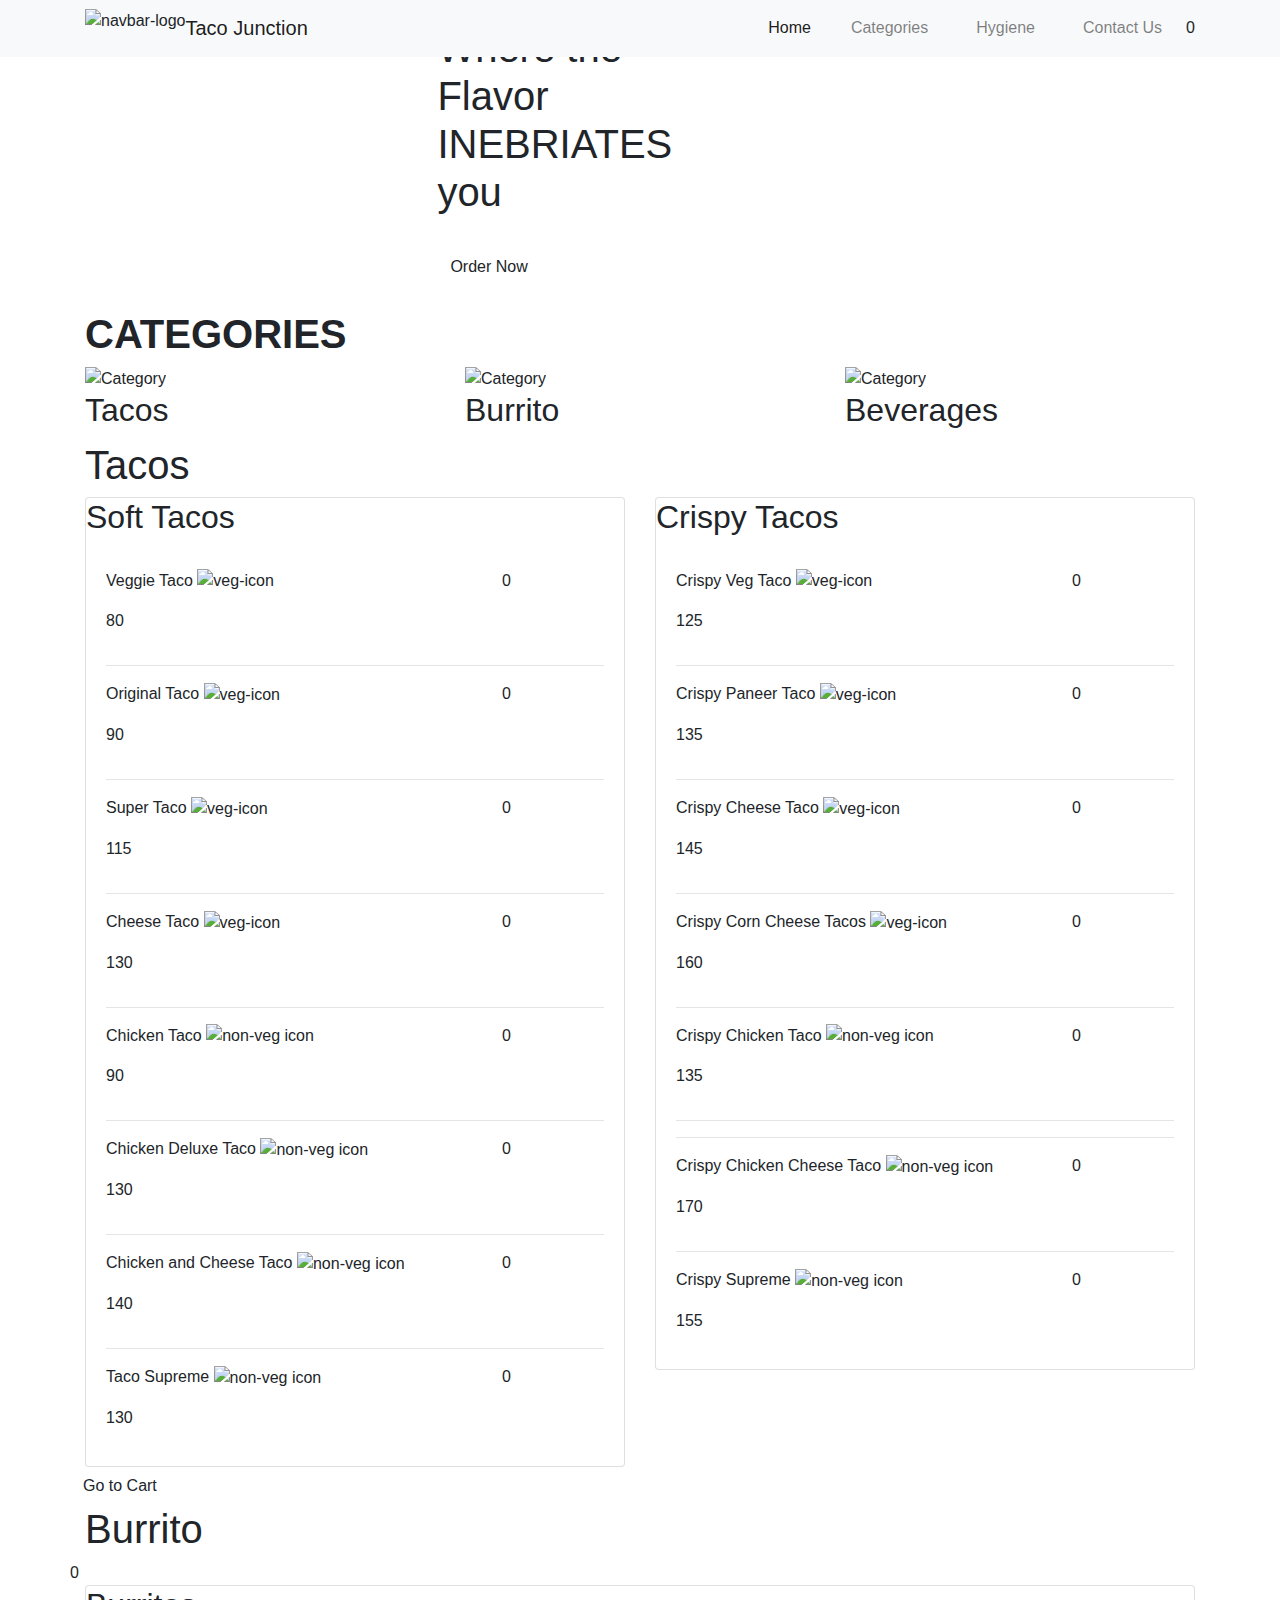
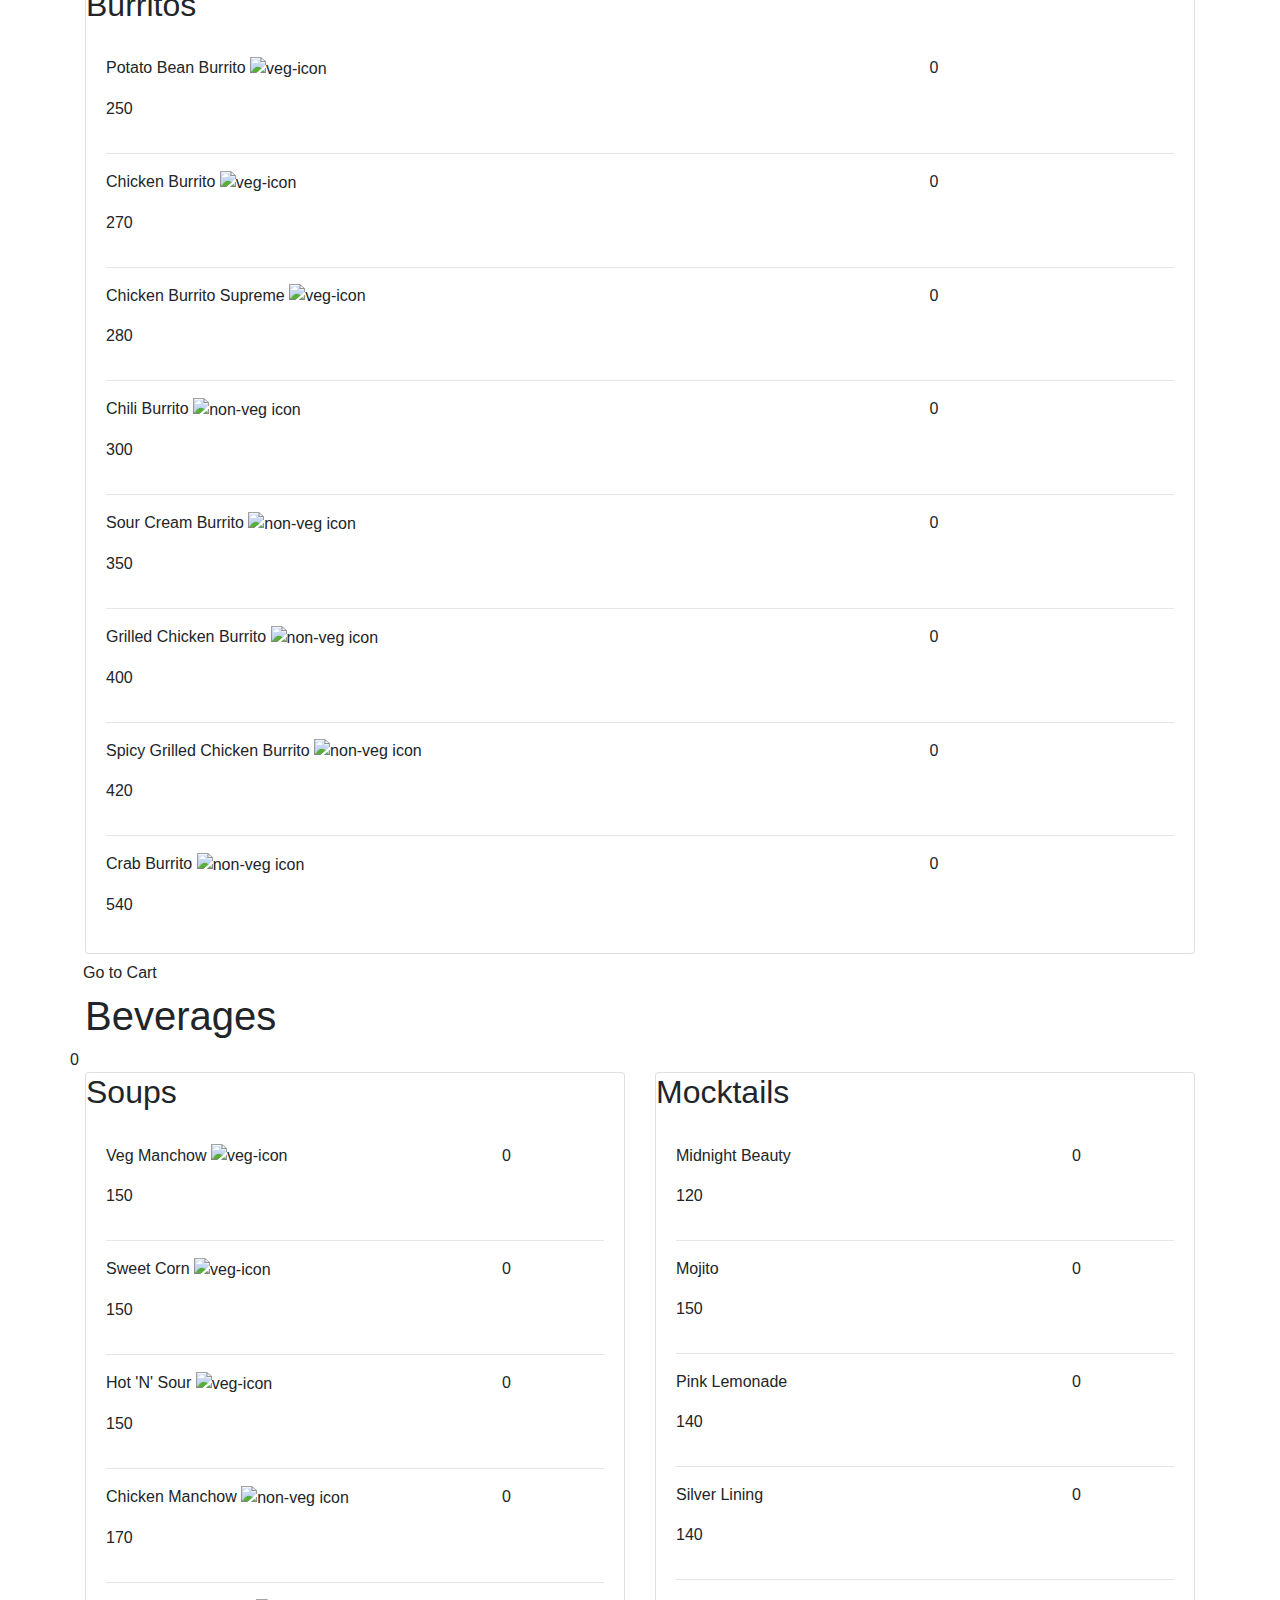
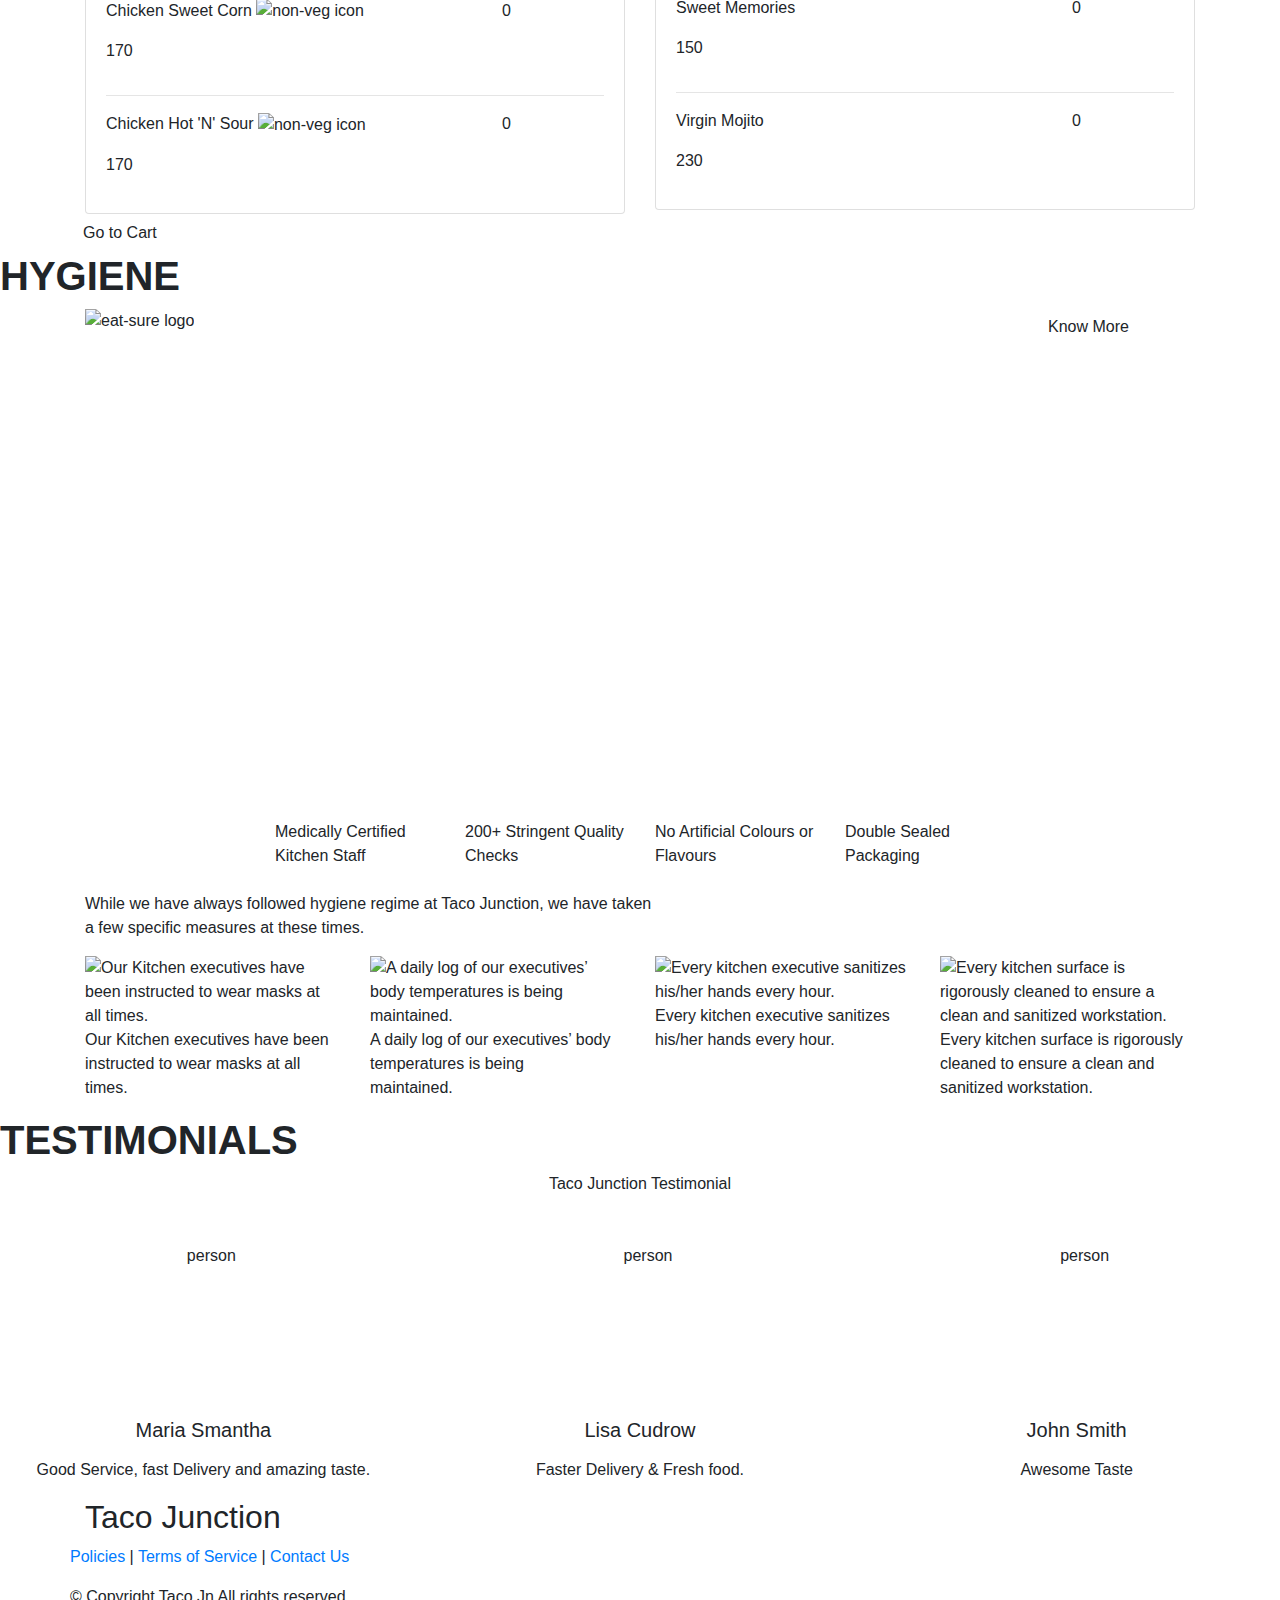
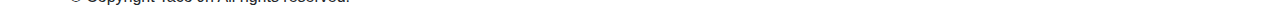
==== index.html @ 5ac5d57d "Update index.html" ====
<!DOCTYPE html>
<html lang="en" dir="ltr">
  <head>
    <title>Taco Junction</title>
    <link
      rel="shortcut icon"
      href="images/tacologo.png"
      type="image/x-icon"
    />

    <!-- META -->
    <meta charset="utf-8" />
    <meta
      name="viewport"
      content="width=device-width, initial-scale=1, shrink-to-fit=no"
    />
    <meta
      name="Momomia"
      content="Author: Rishika Garg, Illustrator: Font Awesome and Flat Icon, Category: Food Application, Open Source: Yes"
    />
    <meta name="description" content="Food Ordering Website. The 'MOMOMIA' has
    been practiced to override the prevalent problems in manual systems. This
    website is compatible to finalize and, in some cases, reduces the
    difficulties faced by this existing system.>
    <meta name="robots" content="all" />
    <meta name="googlebot" content="all" />

    <!-- GOOGLE FONTS -->
    <link
      href="https://fonts.googleapis.com/css2?family=Marck+Script&family=Ubuntu:wght@400;500;700&display=swap"
      rel="stylesheet"
    />

    <!-- CDN FONTS  -->
    <link href="https://fonts.cdnfonts.com/css/elinga" rel="stylesheet" />

    <!-- FONTAWESOME -->
    <link
      rel="stylesheet"
      href="https://cdnjs.cloudflare.com/ajax/libs/font-awesome/5.13.0/css/all.min.css"
      integrity="sha256-h20CPZ0QyXlBuAw7A+KluUYx/3pK+c7lYEpqLTlxjYQ="
      crossorigin="anonymous"
    />

    <!-- BOOTSTRAP -->
    <link
      rel="stylesheet"
      href="https://stackpath.bootstrapcdn.com/bootstrap/4.4.1/css/bootstrap.min.css"
      integrity="sha384-Vkoo8x4CGsO3+Hhxv8T/Q5PaXtkKtu6ug5TOeNV6gBiFeWPGFN9MuhOf23Q9Ifjh"
      crossorigin="anonymous"
    />

    <!-- CSS -->
    <link href="https://copyfonts.com/fonts/attari-salees.html" />
    <link rel="stylesheet" href="./styles.css" />
  </head>

  <body>
    <div id="loading">
      <img
        id="loading-image"
        src="https://user-images.githubusercontent.com/62802231/194802891-66d7c782-9765-419d-964b-b6bf6323b95a.gif"
        alt="Loading..."
      />
    </div>

    <nav class="navbar navbar-expand-lg navbar-light bg-light fixed-top">
      <div class="container">
        <!-- CODE FOR NAVIGATION BAR -->
        <ul class="px-0 mx-0">
          <img
            src="./images/MexinyanCat.gif"
            height="110px"
            width="120px"
            alt="navbar-logo"
          />
        </ul>
        <a class="navbar-brand" href="index.html">Taco Junction</a>
        <!--         <a style ="font-size :class="navbar-brand" href="#">MOMOMIA</a> -->
        <button
          class="navbar-toggler"
          type="button"
          data-toggle="collapse"
          data-target="#navbarSupportedContent"
          aria-controls="navbarSupportedContent"
          aria-expanded="false"
          aria-label="Toggle navigation"
        >
          <span class="navbar-toggler-icon"></span>
        </button>

        <div class="collapse navbar-collapse" id="navbarSupportedContent">
          <ul class="navbar-nav ml-auto">
            <li class="nav-item active">
              <a class="nav-link px-3" href="#"
                >Home <span class="sr-only">(current)</span></a
              >
            </li>
            <li class="nav-item">
              <a class="nav-link px-4" href="#categorySection">Categories</a>
            </li>
            <li class="nav-item">
              <a class="nav-link px-4" href="#healthySection">Hygiene</a>
            </li>
            <li class="nav-item">
              <a class="nav-link px-4" href="contactus.html">Contact Us</a>
            </li>
          </ul>
        </div>
        <span
          class="shoppingCart"
          data-toggle="modal"
          data-target="#exampleModal"
        >
          <i class="fas fa-shopping-cart"></i>
          <span class="shoppingCartAfter">0</span>
        </span>
      </div>
    </nav>

    <a id="scrollToTop" class="btn"><i class="fas fa-caret-up"></i></a>

    <div class="container home-container">
      <section id="homeSection" class="d-flex justify-content-center">
        <div class="row homeRow">
          <div class="col-lg-6 homeTxtCol">
            <h1 class="homeHeading">
              Where the Flavor <br />
              <span data-text="INEBRIATES">INEBRIATES</span>
              <br />
              you
            </h1>
            <br />
            <div class="homeBtnDiv">
              <a href="#categorySection" class="btn homeBtn">Order Now</a>
            </div>
          </div>
          <div class="col-lg-6 homeImgCol">
            <img class="homeImg" src="./images/taco.main.png" alt="momos" />
          </div>
        </div>
      </section>
    </div>

    <br />

    <section id="categorySection">
      <div class="container">
        <h1>
          <span><b>CATEGORIES</b></span>
        </h1>
        <div class="row gutters-40">
          <div class="col-lg-4 col-sm-4 col-4">
            <div class="product-box-layout4 momos">
              <div class="item-figure">
                <img
                  src="./images/taco.dish (1).jpg"
                  alt="Category"
                  width="100%"
                  height="100%"
                />
              </div>
              <div class="item-content">
                <h2 class="card-title">Tacos</h2>
              </div>
            </div>
          </div>

          <div class="col-lg-4 col-sm-4 col-4">
            <div class="product-box-layout4 chinese">
              <div class="item-figure">
                <img
                  src="./images/pexels-pixabay-461198.jpg"
                  alt="Category"
                  width="100%"
                  height="100%"
                />
              </div>
              <div class="item-content">
                <h2 class="card-title">Burrito</h2>
              </div>
            </div>
          </div>

          <div class="col-lg-4 col-sm-4 col-4">
            <div class="product-box-layout4 beverages">
              <div class="item-figure">
                <img
                  src="./images/beverages-updated.webp"
                  alt="Category"
                  width="100%"
                  height="100%"
                />
              </div>
              <div class="item-content">
                <h2 class="card-title">Beverages</h2>
              </div>
            </div>
          </div>
        </div>

        <!-- MENU STARTS HERE -->
        <div class="menuDiv">
          <!-- MODAL -->
          <div
            class="modal fade"
            id="exampleModal"
            tabindex="-1"
            role="dialog"
            aria-labelledby="exampleModalLabel"
            aria-hidden="true"
          >
            <div class="modal-dialog" role="document">
              <div class="modal-content">
                <div class="modal-header">
                  <h5 class="modal-title" id="exampleModalLabel">Cart</h5>
                  <button
                    type="button"
                    class="close"
                    data-dismiss="modal"
                    aria-label="Close"
                  >
                    <span aria-hidden="true">&times;</span>
                  </button>
                </div>
                <div class="modal-body">
                  <div class="container-fluid">
                    <div class="row paymentInfoRow">
                      <div class="col paymentInfo">
                        <span class="checkIcon"
                          ><i class="fas fa-check-circle"></i
                        ></span>
                        Select Menu
                      </div>
                      <div class="col paymentInfo">
                        <span class="checkIcon"
                          ><i class="fa-brands fa-whatsapp"></i
                        ></span>
                        Place order via Whatsapp
                      </div>
                      <div class="col paymentInfo">
                        <span class="checkIcon"
                          ><i class="fa-brands fa-google-pay"></i>
                        </span>
                        Pay using Google Pay.
                      </div>
                    </div>

                    <hr class="cartHr" />

                    <div class="cartContentDiv">
                      <h1>Your Cart is Empty</h1>
                    </div>

                    <div class="userInfoDiv">
                      <div class="mb-3 px-2">
                        <label for="address">Address *</label> <br />
                        <textarea
                          type="text"
                          class="form-control"
                          id="address"
                        ></textarea>
                      </div>
                      <div class="mb-3 px-2">
                        <label for="note">Note (optional)</label> <br />
                        <textarea
                          type="text"
                          class="form-control"
                          id="note"
                        ></textarea>
                      </div>
                    </div>
                  </div>
                </div>
                <div class="modal-footer">
                  <div class="totalAmountDiv"></div>
                  <button
                    type="button"
                    class="btn btn-secondary"
                    onclick="location.reload()"
                  >
                    Clear Cart
                  </button>
                  <a class="btn btn-primary" onclick="openWhatsapp()">
                    Order Now
                  </a>
                </div>
              </div>
            </div>
          </div>

          <div id="momos">
            <div class="row menuHeading">
              <div class="col-12">
                <h1>Tacos</h1>
              </div>
            </div>
            <div class="row">
              <div class="col-sm-6 col-12">
                <div class="card">
                  <h2 class="card-title"> Soft Tacos</h2>
                  <div class="card-body">
                    <div class="row foodItem">
                      <div class="col-9 foodItemName">
                        <p>
                          Veggie Taco
                          <span>
                            <img
                              class="vegIcon"
                              src="./images/veg.webp"
                              alt="veg-icon"
                            />
                          </span>
                        </p>
                        <p class="text-muted-small">
                          <i class="fas fa-rupee-sign"></i>80
                        </p>
                      </div>
                      <div class="col-3 addCol">
                        <span class="menuBtn minus"
                          ><i class="fas fa-minus"></i
                        ></span>
                        <span class="quantity">0</span>
                        <span class="menuBtn plus"
                          ><i class="fas fa-plus"></i
                        ></span>
                      </div>
                    </div>
                    <hr class="foodItemHr" />

                    <div class="row foodItem">
                      <div class="col-9 foodItemName">
                        <p>
                          Original Taco
                          <span>
                            <img
                              class="vegIcon"
                              src="./images/veg.webp"
                              alt="veg-icon"
                            />
                          </span>
                        </p>
                        <p class="text-muted-small">
                          <i class="fas fa-rupee-sign"></i>90
                        </p>
                      </div>
                      <div class="col-3 addCol">
                        <span class="menuBtn minus"
                          ><i class="fas fa-minus"></i
                        ></span>
                        <span class="quantity">0</span>
                        <span class="menuBtn plus"
                          ><i class="fas fa-plus"></i
                        ></span>
                      </div>
                    </div>
                    <hr class="foodItemHr" />

                    <div class="row foodItem">
                      <div class="col-9 foodItemName">
                        <p>
                          Super Taco
                          <span>
                            <img
                              class="vegIcon"
                              src="./images/veg.webp"
                              alt="veg-icon"
                            />
                          </span>
                        </p>
                        <p class="text-muted-small">
                          <i class="fas fa-rupee-sign"></i>115
                        </p>
                      </div>
                      <div class="col-3 addCol">
                        <span class="menuBtn minus"
                          ><i class="fas fa-minus"></i
                        ></span>
                        <span class="quantity">0</span>
                        <span class="menuBtn plus"
                          ><i class="fas fa-plus"></i
                        ></span>
                      </div>
                    </div>
                    <hr class="foodItemHr" />

                    <div class="row foodItem">
                      <div class="col-9 foodItemName">
                        <p>
                          Cheese Taco
                          <span>
                            <img
                              class="vegIcon"
                              src="./images/veg.webp"
                              alt="veg-icon"
                            />
                          </span>
                        </p>
                        <p class="text-muted-small">
                          <i class="fas fa-rupee-sign"></i>130
                        </p>
                      </div>
                      <div class="col-3 addCol">
                        <span class="menuBtn minus"
                          ><i class="fas fa-minus"></i
                        ></span>
                        <span class="quantity">0</span>
                        <span class="menuBtn plus"
                          ><i class="fas fa-plus"></i
                        ></span>
                      </div>
                    </div>
                    <hr class="foodItemHr" />

                    <div class="row foodItem">
                      <div class="col-9 foodItemName">
                        <p>
                          Chicken Taco
                          <span>
                            <img
                              class="nonVegIcon"
                              src="./images/non-veg.webp"
                              alt="non-veg icon"
                            />
                          </span>
                        </p>
                        <p class="text-muted-small">
                          <i class="fas fa-rupee-sign"></i>90
                        </p>
                      </div>
                      <div class="col-3 addCol">
                        <span class="menuBtn minus"
                          ><i class="fas fa-minus"></i
                        ></span>
                        <span class="quantity">0</span>
                        <span class="menuBtn plus"
                          ><i class="fas fa-plus"></i
                        ></span>
                      </div>
                    </div>
                    <hr class="foodItemHr" />

                    <div class="row foodItem">
                      <div class="col-9 foodItemName">
                        <p>
                          Chicken Deluxe Taco
                          <span>
                            <img
                              class="nonVegIcon"
                              src="./images/non-veg.webp"
                              alt="non-veg icon"
                            />
                          </span>
                        </p>
                        <p class="text-muted-small">
                          <i class="fas fa-rupee-sign"></i>130
                        </p>
                      </div>
                      <div class="col-3 addCol">
                        <span class="menuBtn minus"
                          ><i class="fas fa-minus"></i
                        ></span>
                        <span class="quantity">0</span>
                        <span class="menuBtn plus"
                          ><i class="fas fa-plus"></i
                        ></span>
                      </div>
                    </div>
                    <hr class="foodItemHr" />

                    <div class="row foodItem">
                      <div class="col-9 foodItemName">
                        <p>
                          Chicken and Cheese Taco
                          <span>
                            <img
                              class="nonVegIcon"
                              src="./images/non-veg.webp"
                              alt="non-veg icon"
                            />
                          </span>
                        </p>
                        <p class="text-muted-small">
                          <i class="fas fa-rupee-sign"></i>140
                        </p>
                      </div>
                      <div class="col-3 addCol">
                        <span class="menuBtn minus"
                          ><i class="fas fa-minus"></i
                        ></span>
                        <span class="quantity">0</span>
                        <span class="menuBtn plus"
                          ><i class="fas fa-plus"></i
                        ></span>
                      </div>
                    </div>
                    <hr class="foodItemHr" />

                    <div class="row foodItem">
                      <div class="col-9 foodItemName">
                        <p>
                          Taco Supreme
                          <span>
                            <img
                              class="nonVegIcon"
                              src="./images/non-veg.webp"
                              alt="non-veg icon"
                            />
                          </span>
                        </p>
                        <p class="text-muted-small">
                          <i class="fas fa-rupee-sign"></i>130
                        </p>
                      </div>
                      <div class="col-3 addCol">
                        <span class="menuBtn minus"
                          ><i class="fas fa-minus"></i
                        ></span>
                        <span class="quantity">0</span>
                        <span class="menuBtn plus"
                          ><i class="fas fa-plus"></i
                        ></span>
                      </div>
                    </div>
                  </div>
                </div>
              </div>

              <div class="col-sm-6 col-12">
                <div class="card">
                  <h2 class="card-title">Crispy Tacos </h2>
                  <div class="card-body">
                    <div class="row foodItem">
                      <div class="col-9 foodItemName">
                        <p>
                          Crispy Veg Taco
                          <span>
                            <img
                              class="vegIcon"
                              src="./images/veg.webp"
                              alt="veg-icon"
                            />
                          </span>
                        </p>
                        <p class="text-muted-small">
                          <i class="fas fa-rupee-sign"></i>125
                        </p>
                      </div>
                      <div class="col-3 addCol">
                        <span class="menuBtn minus"
                          ><i class="fas fa-minus"></i
                        ></span>
                        <span class="quantity">0</span>
                        <span class="menuBtn plus"
                          ><i class="fas fa-plus"></i
                        ></span>
                      </div>
                    </div>
                    <hr class="foodItemHr" />

                    <div class="row foodItem">
                      <div class="col-9 foodItemName">
                        <p>
                          Crispy Paneer Taco 
                          <span>
                            <img
                              class="vegIcon"
                              src="./images/veg.webp"
                              alt="veg-icon"
                            />
                          </span>
                        </p>
                        <p class="text-muted-small">
                          <i class="fas fa-rupee-sign"></i>135
                        </p>
                      </div>
                      <div class="col-3 addCol">
                        <span class="menuBtn minus"
                          ><i class="fas fa-minus"></i
                        ></span>
                        <span class="quantity">0</span>
                        <span class="menuBtn plus"
                          ><i class="fas fa-plus"></i
                        ></span>
                      </div>
                    </div>
                    <hr class="foodItemHr" />

                    <div class="row foodItem">
                      <div class="col-9 foodItemName">
                        <p>
                          Crispy Cheese Taco
                          <span>
                            <img
                              class="vegIcon"
                              src="./images/veg.webp"
                              alt="veg-icon"
                            />
                          </span>
                        </p>
                        <p class="text-muted-small">
                          <i class="fas fa-rupee-sign"></i>145
                        </p>
                      </div>
                      <div class="col-3 addCol">
                        <span class="menuBtn minus"
                          ><i class="fas fa-minus"></i
                        ></span>
                        <span class="quantity">0</span>
                        <span class="menuBtn plus"
                          ><i class="fas fa-plus"></i
                        ></span>
                      </div>
                    </div>
                    <hr class="foodItemHr" />

                    <div class="row foodItem">
                      <div class="col-9 foodItemName">
                        <p>
                         Crispy Corn Cheese Tacos
                          <span>
                            <img
                              class="vegIcon"
                              src="./images/veg.webp"
                              alt="veg-icon"
                            />
                          </span>
                        </p>
                        <p class="text-muted-small">
                          <i class="fas fa-rupee-sign"></i>160
                        </p>
                      </div>
                      <div class="col-3 addCol">
                        <span class="menuBtn minus"
                          ><i class="fas fa-minus"></i
                        ></span>
                        <span class="quantity">0</span>
                        <span class="menuBtn plus"
                          ><i class="fas fa-plus"></i
                        ></span>
                      </div>
                    </div>
                    <hr class="foodItemHr" />

                    <div class="row foodItem">
                      <div class="col-9 foodItemName">
                        <p>
                          Crispy Chicken Taco
                          <span>
                            <img
                              class="nonVegIcon"
                              src="./images/non-veg.webp"
                              alt="non-veg icon"
                            />
                          </span>
                        </p>
                        <p class="text-muted-small">
                          <i class="fas fa-rupee-sign"></i>135
                        </p>
                      </div>
                      <div class="col-3 addCol">
                        <span class="menuBtn minus"
                          ><i class="fas fa-minus"></i
                        ></span>
                        <span class="quantity">0</span>
                        <span class="menuBtn plus"
                          ><i class="fas fa-plus"></i
                        ></span>
                      </div>
                    </div>
                    <hr class="foodItemHr" />

                    <hr class="foodItemHr" />

                    <div class="row foodItem">
                      <div class="col-9 foodItemName">
                        <p>
                          Crispy Chicken Cheese Taco
                          <span>
                            <img
                              class="nonVegIcon"
                              src="./images/non-veg.webp"
                              alt="non-veg icon"
                            />
                          </span>
                        </p>
                        <p class="text-muted-small">
                          <i class="fas fa-rupee-sign"></i>170
                        </p>
                      </div>
                      <div class="col-3 addCol">
                        <span class="menuBtn minus"
                          ><i class="fas fa-minus"></i
                        ></span>
                        <span class="quantity">0</span>
                        <span class="menuBtn plus"
                          ><i class="fas fa-plus"></i
                        ></span>
                      </div>
                    </div>
                    <hr class="foodItemHr" />

                    <div class="row foodItem">
                      <div class="col-9 foodItemName">
                        <p>
                          Crispy Supreme
                          <span>
                            <img
                              class="nonVegIcon"
                              src="./images/non-veg.webp"
                              alt="non-veg icon"
                            />
                          </span>
                        </p>
                        <p class="text-muted-small">
                          <i class="fas fa-rupee-sign"></i>155
                        </p>
                      </div>
                      <div class="col-3 addCol">
                        <span class="menuBtn minus"
                          ><i class="fas fa-minus"></i
                        ></span>
                        <span class="quantity">0</span>
                        <span class="menuBtn plus"
                          ><i class="fas fa-plus"></i
                        ></span>
                      </div>
                    </div>
                  </div>
                </div>
              </div>

             
            </div>

            <div class="row checkOutRow">
              <button
                type="button"
                class="btn knowMoreBtn"
                data-toggle="modal"
                data-target="#exampleModal"
              >
                <i class="fas fa-shopping-cart"></i> Go to Cart
              </button>
            </div>
          </div>

          <div id="chinese">
            <div class="row menuHeading">
              <div class="col-12">
                <h1>Burrito</h1>
              </div>
              <!-- Button trigger modal -->
              <span
                class="shoppingCart"
                data-toggle="modal"
                data-target="#exampleModal"
              >
                <i class="fas fa-shopping-cart"></i>
                <span class="shoppingCartAfter">0</span>
              </span>
            </div>
            <div class="row">
              

              <div class=" col-sm-12 col-24">
                <div class="card">
                  <h2 class="card-title">Burritos</h2>
                  <div class="card-body">
                    <div class="row foodItem">
                      <div class="col-9 foodItemName">
                        <p>
                           Potato Bean Burrito<span>
                            <img
                              class="vegIcon"
                              src="./images/veg.webp"
                              alt="veg-icon"
                            />
                          </span>
                        </p>
                        <p class="text-muted-small">
                          <i class="fas fa-rupee-sign"></i>250
                        </p>
                      </div>
                      <div class="col-3 addCol">
                        <span class="menuBtn minus"
                          ><i class="fas fa-minus"></i
                        ></span>
                        <span class="quantity">0</span>
                        <span class="menuBtn plus"
                          ><i class="fas fa-plus"></i
                        ></span>
                      </div>
                    </div>
                    <hr class="foodItemHr" />

                    <div class="row foodItem">
                      <div class="col-9 foodItemName">
                        <p>
                          Chicken Burrito
                          <span>
                            <img
                              class="vegIcon"
                              src="./images/non-veg.webp"
                              alt="veg-icon"
                            />
                          </span>
                        </p>
                        <p class="text-muted-small">
                          <i class="fas fa-rupee-sign"></i>270
                        </p>
                      </div>
                      <div class="col-3 addCol">
                        <span class="menuBtn minus"
                          ><i class="fas fa-minus"></i
                        ></span>
                        <span class="quantity">0</span>
                        <span class="menuBtn plus"
                          ><i class="fas fa-plus"></i
                        ></span>
                      </div>
                    </div>
                    <hr class="foodItemHr" />

                    <div class="row foodItem">
                      <div class="col-9 foodItemName">
                        <p>
                          Chicken Burrito Supreme

                          <span>
                            <img
                              class="vegIcon"
                              src="./images/non-veg.webp"
                              alt="veg-icon"
                            />
                          </span>
                        </p>
                        <p class="text-muted-small">
                          <i class="fas fa-rupee-sign"></i>280
                        </p>
                      </div>
                      <div class="col-3 addCol">
                        <span class="menuBtn minus"
                          ><i class="fas fa-minus"></i
                        ></span>
                        <span class="quantity">0</span>
                        <span class="menuBtn plus"
                          ><i class="fas fa-plus"></i
                        ></span>
                      </div>
                    </div>
                    <hr class="foodItemHr" />

                    <div class="row foodItem">
                      <div class="col-9 foodItemName">
                        <p>
                          Chili Burrito
                          <span>
                            <img
                              class="nonVegIcon"
                              src="./images/veg.webp"
                              alt="non-veg icon"
                            />
                          </span>
                        </p>
                        <p class="text-muted-small">
                          <i class="fas fa-rupee-sign"></i>300
                        </p>
                      </div>
                      <div class="col-3 addCol">
                        <span class="menuBtn minus"
                          ><i class="fas fa-minus"></i
                        ></span>
                        <span class="quantity">0</span>
                        <span class="menuBtn plus"
                          ><i class="fas fa-plus"></i
                        ></span>
                      </div>
                    </div>
                    <hr class="foodItemHr" />

                    <div class="row foodItem">
                      <div class="col-9 foodItemName">
                        <p>
                          Sour Cream Burrito<span>
                            <img
                              class="nonVegIcon"
                              src="./images/veg.webp"
                              alt="non-veg icon"
                            />
                          </span>
                        </p>
                        <p class="text-muted-small">
                          <i class="fas fa-rupee-sign"></i>350
                        </p>
                      </div>
                      <div class="col-3 addCol">
                        <span class="menuBtn minus"
                          ><i class="fas fa-minus"></i
                        ></span>
                        <span class="quantity">0</span>
                        <span class="menuBtn plus"
                          ><i class="fas fa-plus"></i
                        ></span>
                      </div>
                    </div>
                    <hr class="foodItemHr" />
                    <div class="row foodItem">
                      <div class="col-9 foodItemName">
                        <p>
                          Grilled Chicken Burrito<span>
                            <img
                              class="nonVegIcon"
                              src="./images/non-veg.webp"
                              alt="non-veg icon"
                            />
                          </span>
                        </p>
                        <p class="text-muted-small">
                          <i class="fas fa-rupee-sign"></i>400
                        </p>
                      </div>
                      <div class="col-3 addCol">
                        <span class="menuBtn minus"
                          ><i class="fas fa-minus"></i
                        ></span>
                        <span class="quantity">0</span>
                        <span class="menuBtn plus"
                          ><i class="fas fa-plus"></i
                        ></span>
                      </div>
                    </div>
                    <hr class="foodItemHr" />

                    <div class="row foodItem">
                      <div class="col-9 foodItemName">
                        <p>
                          Spicy Grilled Chicken Burrito<span>
                            <img
                              class="nonVegIcon"
                              src="./images/non-veg.webp"
                              alt="non-veg icon"
                            />
                          </span>
                        </p>
                        <p class="text-muted-small">
                          <i class="fas fa-rupee-sign"></i>420
                        </p>
                      </div>
                      <div class="col-3 addCol">
                        <span class="menuBtn minus"
                          ><i class="fas fa-minus"></i
                        ></span>
                        <span class="quantity">0</span>
                        <span class="menuBtn plus"
                          ><i class="fas fa-plus"></i
                        ></span>
                      </div>
                    </div>
                    <hr class="foodItemHr" />

                    <div class="row foodItem">
                      <div class="col-9 foodItemName">
                        <p>
                          Crab Burrito<span>
                            <img
                              class="nonVegIcon"
                              src="./images/non-veg.webp"
                              alt="non-veg icon"
                            />
                          </span>
                        </p>
                        <p class="text-muted-small">
                          <i class="fas fa-rupee-sign"></i>540
                        </p>
                      </div>
                      <div class="col-3 addCol">
                        <span class="menuBtn minus"
                          ><i class="fas fa-minus"></i
                        ></span>
                        <span class="quantity">0</span>
                        <span class="menuBtn plus"
                          ><i class="fas fa-plus"></i
                        ></span>
                      </div>
                    </div>

                    <div class="row foodItem"></div>
                  </div>
                </div>
              </div>

              
            </div>

            <div class="row checkOutRow">
              <button
                type="button"
                class="btn knowMoreBtn"
                data-toggle="modal"
                data-target="#exampleModal"
              >
                <i class="fas fa-shopping-cart"></i> Go to Cart
              </button>
            </div>
          </div>

          <div id="beverages">
            <div class="row menuHeading">
              <div class="col-12">
                <h1>Beverages</h1>
              </div>
              <!-- Button trigger modal -->
              <span
                class="shoppingCart"
                data-toggle="modal"
                data-target="#exampleModal"
              >
                <i class="fas fa-shopping-cart"></i>
                <span class="shoppingCartAfter">0</span>
              </span>
            </div>
            <div class="row">
              <div class="col-sm-6 col-12">
                <div class="card">
                  <h2 class="card-title">Soups</h2>
                  <div class="card-body">
                    <div class="row foodItem">
                      <div class="col-9 foodItemName">
                        <p>
                          Veg Manchow
                          <span>
                            <img
                              class="vegIcon"
                              src="./images/veg.webp"
                              alt="veg-icon"
                            />
                          </span>
                        </p>
                        <p class="text-muted-small">
                          <i class="fas fa-rupee-sign"></i>150
                        </p>
                      </div>
                      <div class="col-3 addCol">
                        <span class="menuBtn minus"
                          ><i class="fas fa-minus"></i
                        ></span>
                        <span class="quantity">0</span>
                        <span class="menuBtn plus"
                          ><i class="fas fa-plus"></i
                        ></span>
                      </div>
                    </div>
                    <hr class="foodItemHr" />

                    <div class="row foodItem">
                      <div class="col-9 foodItemName">
                        <p>
                          Sweet Corn
                          <span>
                            <img
                              class="vegIcon"
                              src="./images/veg.webp"
                              alt="veg-icon"
                            />
                          </span>
                        </p>
                        <p class="text-muted-small">
                          <i class="fas fa-rupee-sign"></i>150
                        </p>
                      </div>
                      <div class="col-3 addCol">
                        <span class="menuBtn minus"
                          ><i class="fas fa-minus"></i
                        ></span>
                        <span class="quantity">0</span>
                        <span class="menuBtn plus"
                          ><i class="fas fa-plus"></i
                        ></span>
                      </div>
                    </div>
                    <hr class="foodItemHr" />

                    <div class="row foodItem">
                      <div class="col-9 foodItemName">
                        <p>
                          Hot 'N' Sour<span>
                            <img
                              class="vegIcon"
                              src="./images/veg.webp"
                              alt="veg-icon"
                            />
                          </span>
                        </p>
                        <p class="text-muted-small">
                          <i class="fas fa-rupee-sign"></i>150
                        </p>
                      </div>
                      <div class="col-3 addCol">
                        <span class="menuBtn minus"
                          ><i class="fas fa-minus"></i
                        ></span>
                        <span class="quantity">0</span>
                        <span class="menuBtn plus"
                          ><i class="fas fa-plus"></i
                        ></span>
                      </div>
                    </div>
                    <hr class="foodItemHr" />

                    <div class="row foodItem">
                      <div class="col-9 foodItemName">
                        <p>
                          Chicken Manchow
                          <span>
                            <img
                              class="nonVegIcon"
                              src="./images/non-veg.webp"
                              alt="non-veg icon"
                            />
                          </span>
                        </p>
                        <p class="text-muted-small">
                          <i class="fas fa-rupee-sign"></i>170
                        </p>
                      </div>
                      <div class="col-3 addCol">
                        <span class="menuBtn minus"
                          ><i class="fas fa-minus"></i
                        ></span>
                        <span class="quantity">0</span>
                        <span class="menuBtn plus"
                          ><i class="fas fa-plus"></i
                        ></span>
                      </div>
                    </div>
                    <hr class="foodItemHr" />

                    <div class="row foodItem">
                      <div class="col-9 foodItemName">
                        <p>
                          Chicken Sweet Corn
                          <span>
                            <img
                              class="nonVegIcon"
                              src="./images/non-veg.webp"
                              alt="non-veg icon"
                            />
                          </span>
                        </p>
                        <p class="text-muted-small">
                          <i class="fas fa-rupee-sign"></i>170
                        </p>
                      </div>
                      <div class="col-3 addCol">
                        <span class="menuBtn minus"
                          ><i class="fas fa-minus"></i
                        ></span>
                        <span class="quantity">0</span>
                        <span class="menuBtn plus"
                          ><i class="fas fa-plus"></i
                        ></span>
                      </div>
                    </div>
                    <hr class="foodItemHr" />

                    <div class="row foodItem">
                      <div class="col-9 foodItemName">
                        <p>
                          Chicken Hot 'N' Sour
                          <span>
                            <img
                              class="nonVegIcon"
                              src="./images/non-veg.webp"
                              alt="non-veg icon"
                            />
                          </span>
                        </p>
                        <p class="text-muted-small">
                          <i class="fas fa-rupee-sign"></i>170
                        </p>
                      </div>
                      <div class="col-3 addCol">
                        <span class="menuBtn minus"
                          ><i class="fas fa-minus"></i
                        ></span>
                        <span class="quantity">0</span>
                        <span class="menuBtn plus"
                          ><i class="fas fa-plus"></i
                        ></span>
                      </div>
                    </div>
                  </div>
                </div>
              </div>

              <div class="col-sm-6 col-12">
                <div class="card">
                  <h2 class="card-title">Mocktails</h2>
                  <div class="card-body">
                    <div class="row foodItem">
                      <div class="col-9 foodItemName">
                        <p>Midnight Beauty</p>
                        <p class="text-muted-small">
                          <i class="fas fa-rupee-sign"></i>120
                        </p>
                      </div>
                      <div class="col-3 addCol">
                        <span class="menuBtn minus"
                          ><i class="fas fa-minus"></i
                        ></span>
                        <span class="quantity">0</span>
                        <span class="menuBtn plus"
                          ><i class="fas fa-plus"></i
                        ></span>
                      </div>
                    </div>
                    <hr class="foodItemHr" />

                    <div class="row foodItem">
                      <div class="col-9 foodItemName">
                        <p>Mojito</p>
                        <p class="text-muted-small">
                          <i class="fas fa-rupee-sign"></i>150
                        </p>
                      </div>
                      <div class="col-3 addCol">
                        <span class="menuBtn minus"
                          ><i class="fas fa-minus"></i
                        ></span>
                        <span class="quantity">0</span>
                        <span class="menuBtn plus"
                          ><i class="fas fa-plus"></i
                        ></span>
                      </div>
                    </div>
                    <hr class="foodItemHr" />

                    <div class="row foodItem">
                      <div class="col-9 foodItemName">
                        <p>Pink Lemonade</p>
                        <p class="text-muted-small">
                          <i class="fas fa-rupee-sign"></i>140
                        </p>
                      </div>
                      <div class="col-3 addCol">
                        <span class="menuBtn minus"
                          ><i class="fas fa-minus"></i
                        ></span>
                        <span class="quantity">0</span>
                        <span class="menuBtn plus"
                          ><i class="fas fa-plus"></i
                        ></span>
                      </div>
                    </div>
                    <hr class="foodItemHr" />

                    <div class="row foodItem">
                      <div class="col-9 foodItemName">
                        <p>Silver Lining</p>
                        <p class="text-muted-small">
                          <i class="fas fa-rupee-sign"></i>140
                        </p>
                      </div>
                      <div class="col-3 addCol">
                        <span class="menuBtn minus"
                          ><i class="fas fa-minus"></i
                        ></span>
                        <span class="quantity">0</span>
                        <span class="menuBtn plus"
                          ><i class="fas fa-plus"></i
                        ></span>
                      </div>
                    </div>
                    <hr class="foodItemHr" />

                    <div class="row foodItem">
                      <div class="col-9 foodItemName">
                        <p>Sweet Memories</p>
                        <p class="text-muted-small">
                          <i class="fas fa-rupee-sign"></i>150
                        </p>
                      </div>
                      <div class="col-3 addCol">
                        <span class="menuBtn minus"
                          ><i class="fas fa-minus"></i
                        ></span>
                        <span class="quantity">0</span>
                        <span class="menuBtn plus"
                          ><i class="fas fa-plus"></i
                        ></span>
                      </div>
                    </div>
                    <hr class="foodItemHr" />
                    <div class="row foodItem">
                      <div class="col-9 foodItemName">
                        <p>Virgin Mojito</p>
                        <p class="text-muted-small">
                          <i class="fas fa-rupee-sign"></i>230
                        </p>
                      </div>
                      <div class="col-3 addCol">
                        <span class="menuBtn minus"
                          ><i class="fas fa-minus"></i
                        ></span>
                        <span class="quantity">0</span>
                        <span class="menuBtn plus"
                          ><i class="fas fa-plus"></i
                        ></span>
                      </div>
                    </div>
                  </div>
                </div>
              </div>
            </div>

            <div class="row checkOutRow">
              <button
                type="button"
                class="btn knowMoreBtn"
                data-toggle="modal"
                data-target="#exampleModal"
              >
                <i class="fas fa-shopping-cart"></i> Go to Cart
              </button>
            </div>
          </div>
        </div>
      </div>
    </section>

    <section id="healthySection">
      <h1 class="hygiene-title">
        <span><b>HYGIENE</b></span>
      </h1>
      <div class="eatSure container">
        <div class="row">
          <div class="col-sm-2 col-12">
            <img
              src="https://assets.faasos.io/ovenstory-react.in/production/eat-sure-mobile.png"
              alt="eat-sure logo"
            />
          </div>

          <div class="col-sm-2 col-6 borderLeft">
            <div class="icon-wrapper">
              <svg
                xmlns="http://www.w3.org/2000/svg"
                id="Capa_1"
                enable-background="new 0 0 515.556 515.556"
                height="512px"
                viewBox="0 0 515.556 515.556"
                width="512px"
              >
                <g>
                  <path
                    d="m0 274.226 176.549 176.886 339.007-338.672-48.67-47.997-290.337 290-128.553-128.552z"
                    data-original="#000000"
                    class="active-path"
                    data-old_color="#000000"
                    fill="#FFFFFF"
                  ></path>
                </g>
              </svg>
            </div>
            <div class="text">Medically Certified Kitchen Staff</div>
          </div>

          <div class="col-sm-2 col-6 borderLeft">
            <div class="icon-wrapper">
              <svg
                xmlns="http://www.w3.org/2000/svg"
                id="Capa_1"
                enable-background="new 0 0 515.556 515.556"
                height="512px"
                viewBox="0 0 515.556 515.556"
                width="512px"
              >
                <g>
                  <path
                    d="m0 274.226 176.549 176.886 339.007-338.672-48.67-47.997-290.337 290-128.553-128.552z"
                    data-original="#000000"
                    class="active-path"
                    data-old_color="#000000"
                    fill="#FFFFFF"
                  ></path>
                </g>
              </svg>
            </div>
            <div class="text">200+ Stringent Quality Checks</div>
          </div>

          <div class="col-sm-2 col-6 borderLeft">
            <div class="icon-wrapper">
              <svg
                xmlns="http://www.w3.org/2000/svg"
                id="Capa_1"
                enable-background="new 0 0 515.556 515.556"
                height="512px"
                viewBox="0 0 515.556 515.556"
                width="512px"
              >
                <g>
                  <path
                    d="m0 274.226 176.549 176.886 339.007-338.672-48.67-47.997-290.337 290-128.553-128.552z"
                    data-original="#000000"
                    class="active-path"
                    data-old_color="#000000"
                    fill="#FFFFFF"
                  ></path>
                </g>
              </svg>
            </div>
            <div class="text">No Artificial Colours or Flavours</div>
          </div>

          <div class="col-sm-2 col-6 borderLeft">
            <div class="icon-wrapper">
              <svg
                xmlns="http://www.w3.org/2000/svg"
                id="Capa_1"
                enable-background="new 0 0 515.556 515.556"
                height="512px"
                viewBox="0 0 515.556 515.556"
                width="512px"
              >
                <g>
                  <path
                    d="m0 274.226 176.549 176.886 339.007-338.672-48.67-47.997-290.337 290-128.553-128.552z"
                    data-original="#000000"
                    class="active-path"
                    data-old_color="#000000"
                    fill="#FFFFFF"
                  ></path>
                </g>
              </svg>
            </div>
            <div class="text">Double Sealed Packaging <br /><br /></div>
          </div>

          <div class="col-sm-2 col-12 borderLeft">
            <a
              href="https://eatsure.com/"
              target="_blank"
              class="btn knowMoreBtn"
              >Know More</a
            >
          </div>
        </div>
      </div>

      <div class="container safetyMeasuresDiv">
        <p class="safetyMeasuresPara">
          While we have always followed hygiene regime at Taco Junction, we have taken
          <br />
          a few specific measures at these times.
        </p>
        <div class="row safetyMeasures">
          <div class="col-sm-3 col-6">
            <img
              src="./svg/mask.svg"
              alt="Our Kitchen executives have been instructed to wear masks at all times."
            />
            <p>
              Our Kitchen executives have been instructed to wear masks at all
              times.
            </p>
          </div>

          <div class="col-sm-3 col-6">
            <img
              src="./svg/thermo.svg"
              alt="A daily log of our executives’ body temperatures is being maintained."
            />
            <p>
              A daily log of our executives’ body temperatures is being <br />
              maintained.
            </p>
          </div>

          <div class="col-sm-3 col-6">
            <img
              src="./svg/sanitizer.svg"
              alt="Every kitchen executive sanitizes his/her hands every hour."
            />
            <p>
              Every kitchen executive sanitizes his/her hands every hour.
              <br /><br />
            </p>
          </div>

          <div class="col-sm-3 col-6">
            <img
              src="./svg/clean.svg"
              alt="Every kitchen surface is rigorously cleaned to ensure a clean and sanitized workstation."
            />
            <p>
              Every kitchen surface is rigorously cleaned to ensure a clean and
              sanitized workstation.
            </p>
          </div>
        </div>
      </div>
    </section>

    <!-- TESTIMONIALS SECTION -->
    <section id="healthySection" class="testimonials">
      <h1 class="hygiene-title">
        <span><b>TESTIMONIALS</b></span>
      </h1>
      <div class="row d-flex justify-content-center">
        <div class="col-md-10 col-xl-8 text-center">
          <p class="mb-4 pb-2 mb-md-5 pb-md-0">Taco Junction Testimonial</p>
        </div>
      </div>

      <div class="row text-center">
        <div class="col-md-4 mb-5 mb-md-0">
          <div class="d-flex justify-content-center mb-4">
            <img
              src="https://mdbcdn.b-cdn.net/img/Photos/Avatars/img%20(1).webp"
              class="rounded-circle shadow-1-strong"
              width="150"
              height="150"
              alt="person"
            />
          </div>
          <h5 class="mb-3">Maria Smantha</h5>
          <p class="px-xl-3">
            <i class="fas fa-quote-left pe-2"></i>
            Good Service, fast Delivery and amazing taste.
          </p>
          <ul class="list-unstyled d-flex justify-content-center mb-0">
            <li>
              <i class="fas fa-star fa-sm text-warning"></i>
            </li>
            <li>
              <i class="fas fa-star fa-sm text-warning"></i>
            </li>
            <li>
              <i class="fas fa-star fa-sm text-warning"></i>
            </li>
            <li>
              <i class="fas fa-star fa-sm text-warning"></i>
            </li>
            <li>
              <i class="fas fa-star fa-sm text-warning"></i>
            </li>
          </ul>
        </div>
        <div class="col-md-4 mb-5 mb-md-0">
          <div class="d-flex justify-content-center mb-4">
            <img
              src="https://mdbcdn.b-cdn.net/img/Photos/Avatars/img%20(2).webp"
              class="rounded-circle shadow-1-strong"
              width="150"
              height="150"
              alt="person"
            />
          </div>
          <h5 class="mb-3">Lisa Cudrow</h5>
          <p class="px-xl-3">
            <i class="fas fa-quote-left pe-2"></i>Faster Delivery & Fresh food.
          </p>
          <ul class="list-unstyled d-flex justify-content-center mb-0">
            <li>
              <i class="fas fa-star fa-sm text-warning"></i>
            </li>
            <li>
              <i class="fas fa-star fa-sm text-warning"></i>
            </li>
            <li>
              <i class="fas fa-star fa-sm text-warning"></i>
            </li>
            <li>
              <i class="fas fa-star fa-sm text-warning"></i>
            </li>
            <li>
              <i class="fas fa-star-half-alt fa-sm text-warning"></i>
            </li>
          </ul>
        </div>
        <div class="col-md-4 mb-0">
          <div class="d-flex justify-content-center mb-4">
            <img
              src="https://mdbcdn.b-cdn.net/img/Photos/Avatars/img%20(9).webp"
              class="rounded-circle shadow-1-strong"
              width="150"
              height="150"
              alt="person"
            />
          </div>
          <h5 class="mb-3">John Smith</h5>
          <p class="px-xl-3">
            <i class="fas fa-quote-left pe-2"></i>Awesome Taste
          </p>
          <ul class="list-unstyled d-flex justify-content-center mb-0">
            <li>
              <i class="fas fa-star fa-sm text-warning"></i>
            </li>
            <li>
              <i class="fas fa-star fa-sm text-warning"></i>
            </li>
            <li>
              <i class="fas fa-star fa-sm text-warning"></i>
            </li>
            <li>
              <i class="fas fa-star fa-sm text-warning"></i>
            </li>
            <li>
              <i class="far fa-star fa-sm text-warning"></i>
            </li>
          </ul>
        </div>
      </div>
    </section>

    <!-- FOOTER STARTS HERE -->

    <footer id="footer">
      <div class="container">
        <div class="row">
          <div class="col-9 footerHeadingCol">
            <h2>Taco Junction</h2>
          </div>

          <div class="col-3 socialMedia">
            <a href="https://www.facebook.com/" class="socialMediaIcon">
              <span><i class="fab fa-facebook-f"></i></span
            ></a>
            <a href="https://www.twitter.com/" class="socialMediaIcon">
              <span><i class="fab fa-twitter"></i></span
            ></a>
            <a href="https://www.instagram.com/" class="socialMediaIcon">
              <span><i class="fab fa-instagram"></i></span
            ></a>
            <a
              href="https://www.linkedin.com/in/rishika-garg05/"
              target="_blank"
              class="socialMediaIcon"
            >
              <span><i class="fab fa-linkedin"></i></span
            ></a>
          </div>
        </div>

        <div class="row contactRow">
          <p>
            <a class="footer_clickable" href="./policy.html">Policies</a> |
            <a class="footer_clickable" href="./terms_of_service.html"
              >Terms of Service</a
            >
            |
            <!-- <a class="footer_clickable" href="tel:+919871198882">Contact Us</a> -->
            <a class="footer_clickable" href="./contactus.html">Contact Us</a>
          </p>
        </div>

        <div class="row copyrightRow">
          <p class="copyright">&copy; Copyright Taco Jn All rights reserved.</p>
        </div>
      </div>
    </footer>

    <!-- BOOTSTRAP JS -->
    <script
      src="https://code.jquery.com/jquery-3.4.1.slim.min.js"
      integrity="sha384-J6qa4849blE2+poT4WnyKhv5vZF5SrPo0iEjwBvKU7imGFAV0wwj1yYfoRSJoZ+n"
      crossorigin="anonymous"
    ></script>
    <script
      src="https://cdn.jsdelivr.net/npm/popper.js@1.16.0/dist/umd/popper.min.js"
      integrity="sha384-Q6E9RHvbIyZFJoft+2mJbHaEWldlvI9IOYy5n3zV9zzTtmI3UksdQRVvoxMfooAo"
      crossorigin="anonymous"
    ></script>
    <script
      src="https://stackpath.bootstrapcdn.com/bootstrap/4.4.1/js/bootstrap.min.js"
      integrity="sha384-wfSDF2E50Y2D1uUdj0O3uMBJnjuUD4Ih7YwaYd1iqfktj0Uod8GCExl3Og8ifwB6"
      crossorigin="anonymous"
    ></script>
    <!-- FONT AWESOME JS -->
    <script
      src="https://kit.fontawesome.com/9f6e489cf7.js"
      crossorigin="anonymous"
    ></script>
    <!-- JQUERY CDN -->
    <script src="https://ajax.googleapis.com/ajax/libs/jquery/3.4.1/jquery.min.js"></script>

    <!-- CUSTOM JS -->
    <script src="./index.js"></script>
  </body>

  <!-- BOOTSTRAP JS -->
  <script
    src="https://code.jquery.com/jquery-3.4.1.slim.min.js"
    integrity="sha384-J6qa4849blE2+poT4WnyKhv5vZF5SrPo0iEjwBvKU7imGFAV0wwj1yYfoRSJoZ+n"
    crossorigin="anonymous"
  ></script>
  <script
    src="https://cdn.jsdelivr.net/npm/popper.js@1.16.0/dist/umd/popper.min.js"
    integrity="sha384-Q6E9RHvbIyZFJoft+2mJbHaEWldlvI9IOYy5n3zV9zzTtmI3UksdQRVvoxMfooAo"
    crossorigin="anonymous"
  ></script>
  <script
    src="https://stackpath.bootstrapcdn.com/bootstrap/4.4.1/js/bootstrap.min.js"
    integrity="sha384-wfSDF2E50Y2D1uUdj0O3uMBJnjuUD4Ih7YwaYd1iqfktj0Uod8GCExl3Og8ifwB6"
    crossorigin="anonymous"
  ></script>

  <!-- JQUERY CDN -->
  <script src="https://ajax.googleapis.com/ajax/libs/jquery/3.4.1/jquery.min.js"></script>

  <!-- CUSTOM JS -->
  <script src="./index.js"></script>
  <script>
    $(window).on("load", function () {
      $("#loading").hide();
    });
  </script>
</html>
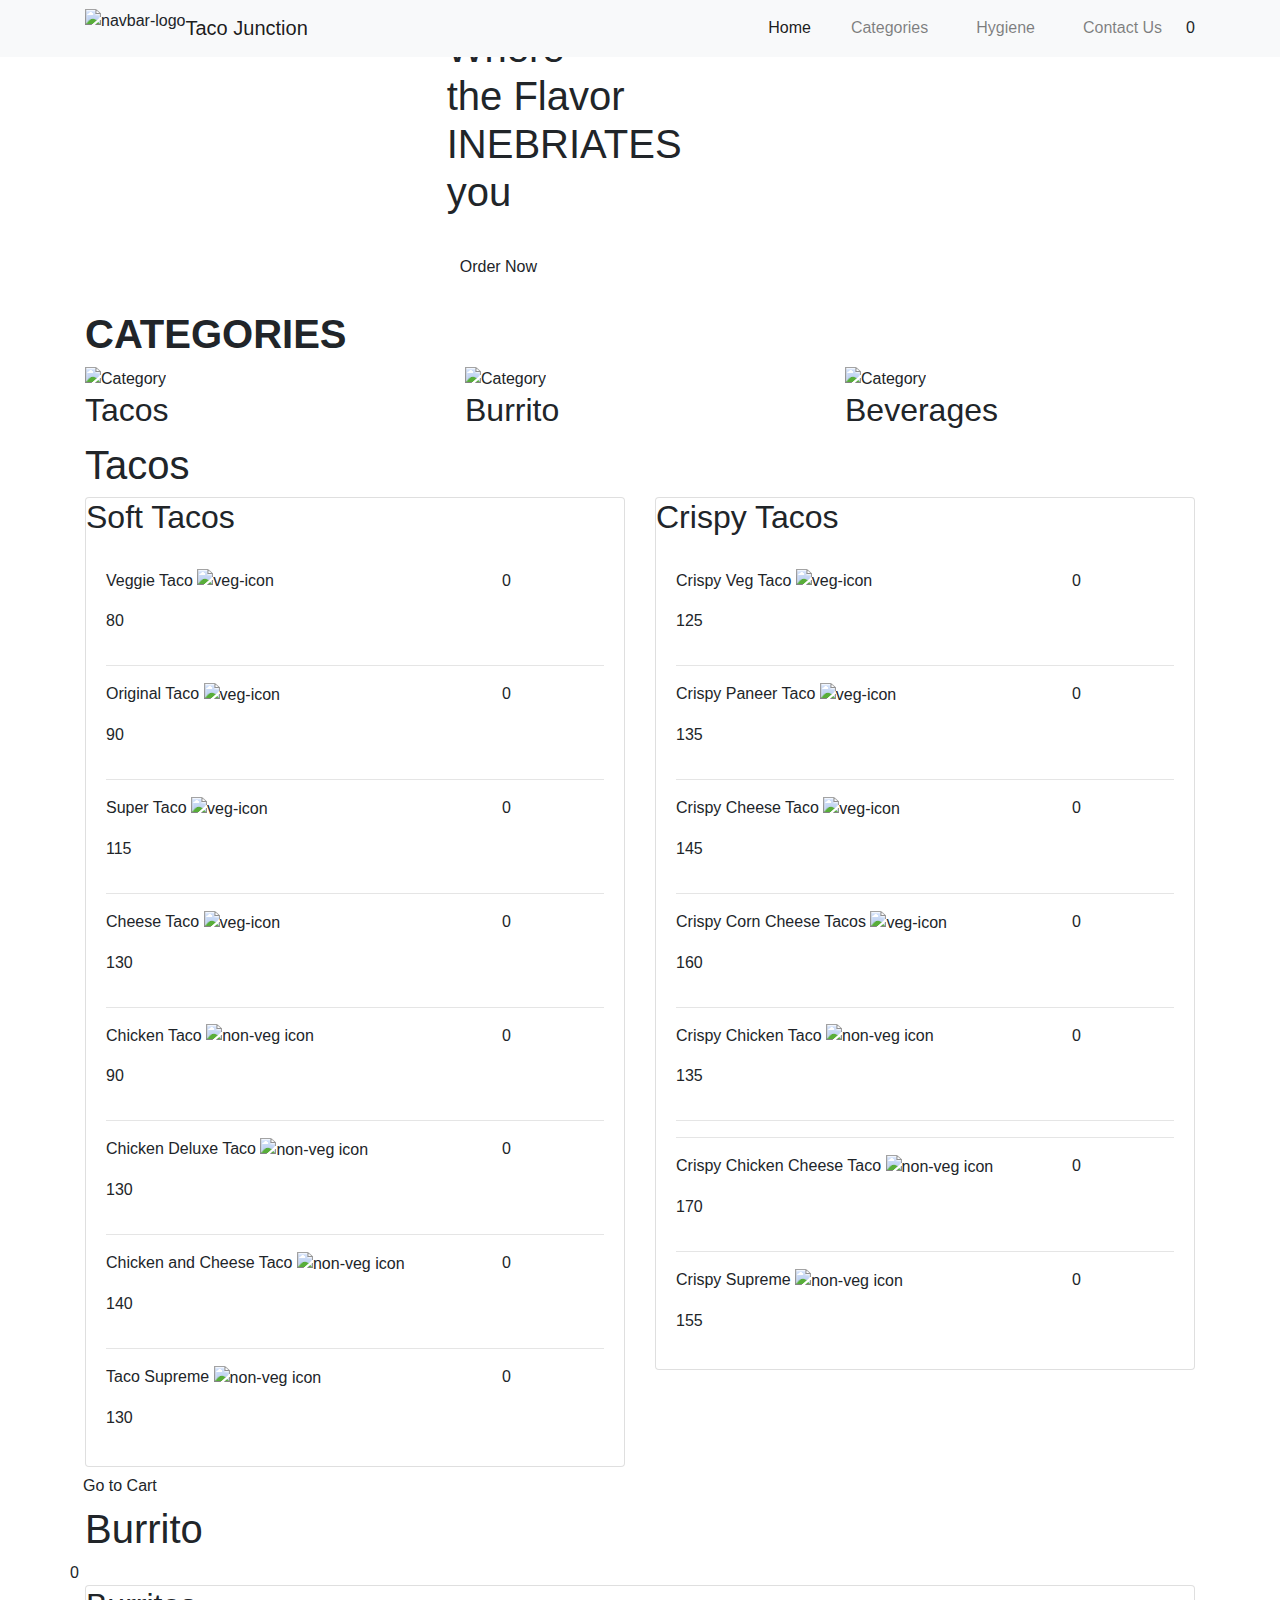
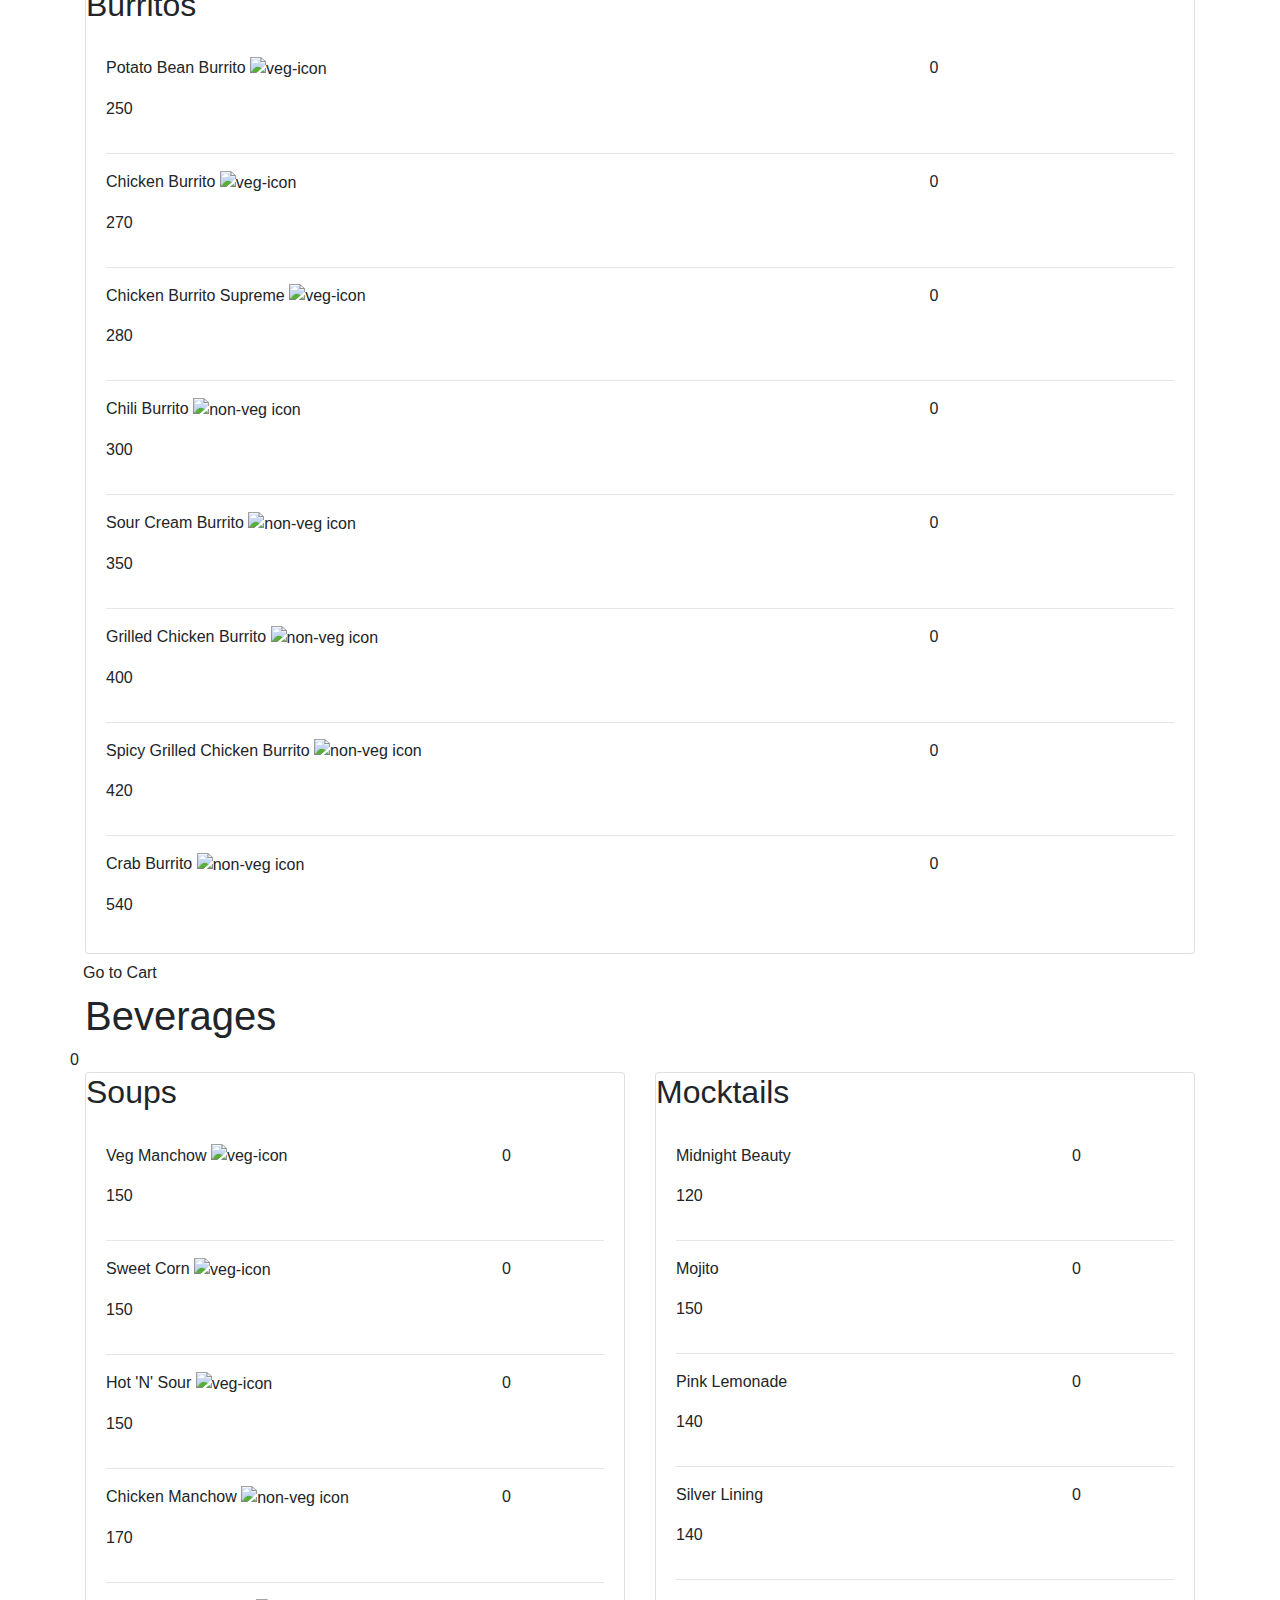
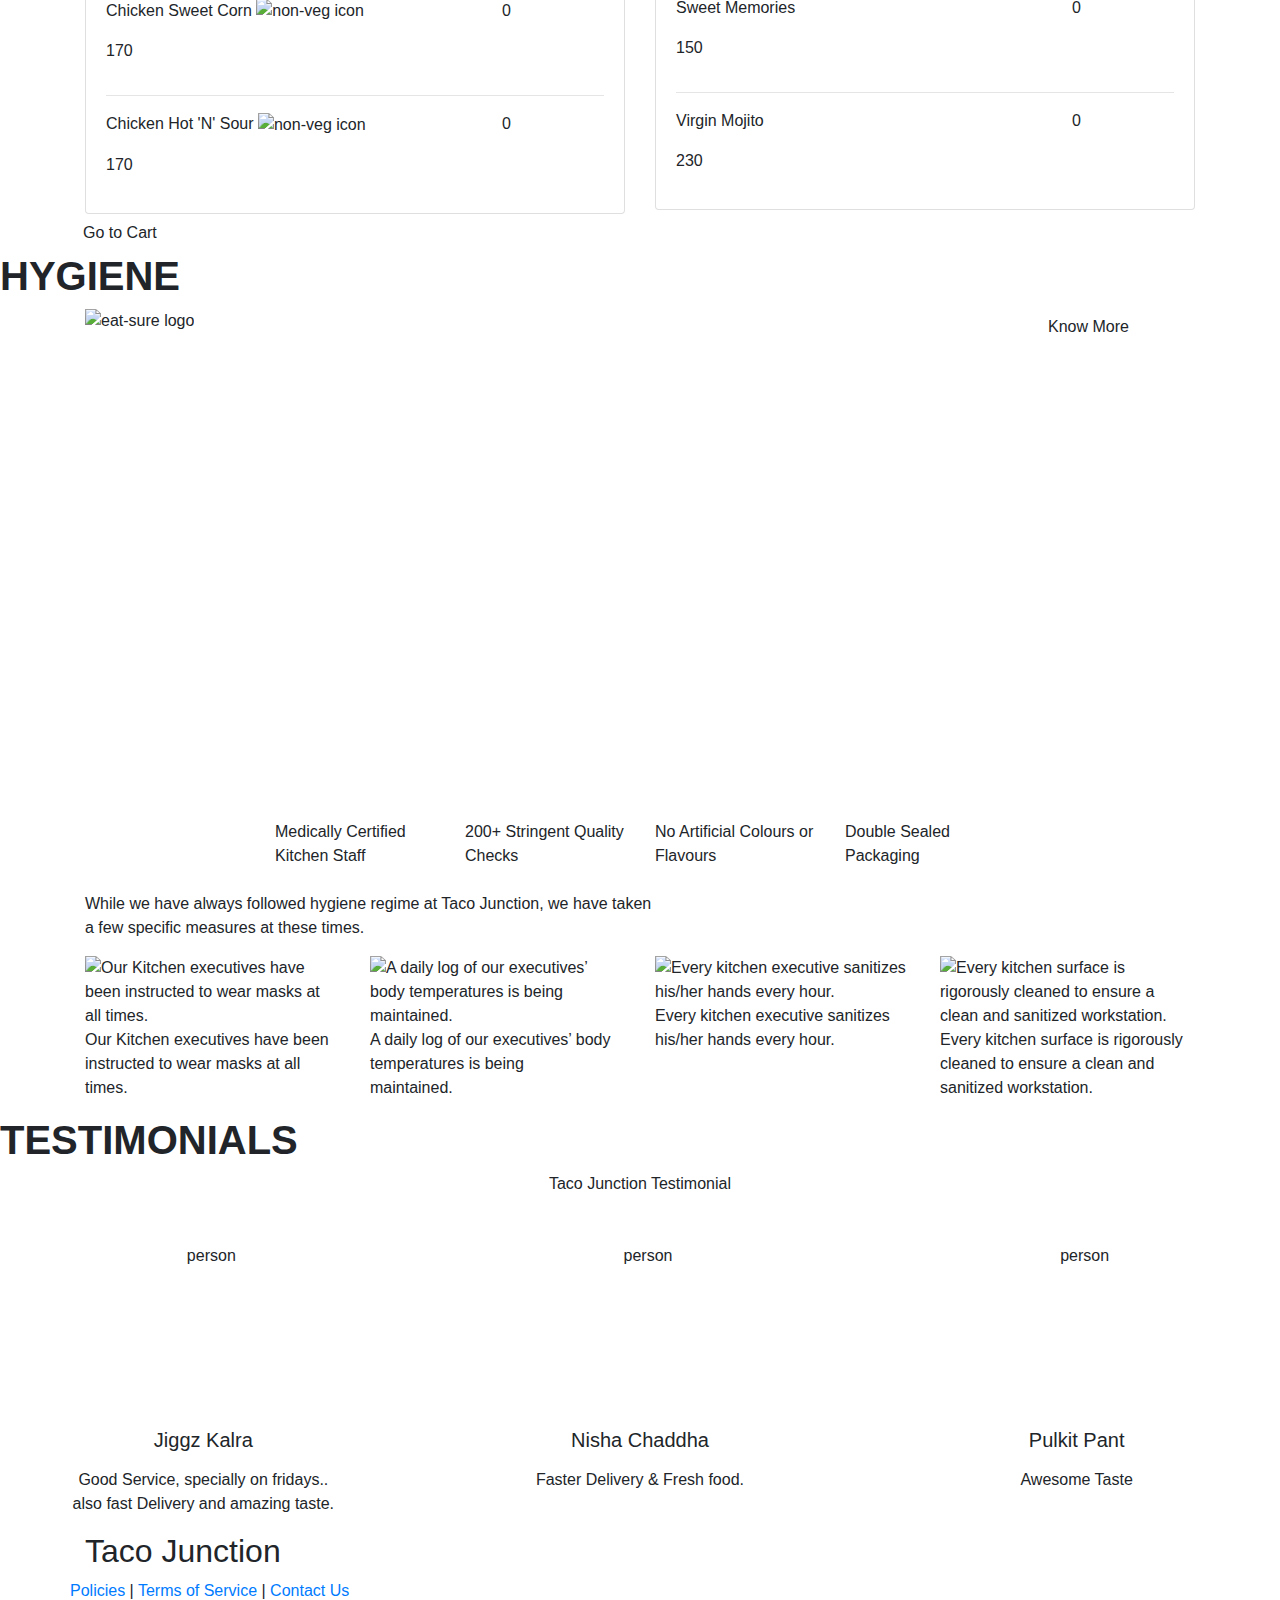
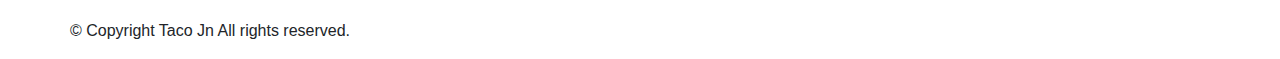
==== commit d7dcd2c5: "Update index.html" ====
--- a/index.html
+++ b/index.html
@@ -1,1720 +1,1720 @@
-<!DOCTYPE html>
-<html lang="en" dir="ltr">
-  <head>
-    <title>Taco Junction</title>
-    <link
-      rel="shortcut icon"
-      href="images/tacologo.png"
-      type="image/x-icon"
-    />
-
-    <!-- META -->
-    <meta charset="utf-8" />
-    <meta
-      name="viewport"
-      content="width=device-width, initial-scale=1, shrink-to-fit=no"
-    />
-    <meta
-      name="Momomia"
-      content="Author: Rishika Garg, Illustrator: Font Awesome and Flat Icon, Category: Food Application, Open Source: Yes"
-    />
-    <meta name="description" content="Food Ordering Website. The 'MOMOMIA' has
-    been practiced to override the prevalent problems in manual systems. This
-    website is compatible to finalize and, in some cases, reduces the
-    difficulties faced by this existing system.>
-    <meta name="robots" content="all" />
-    <meta name="googlebot" content="all" />
-
-    <!-- GOOGLE FONTS -->
-    <link
-      href="https://fonts.googleapis.com/css2?family=Marck+Script&family=Ubuntu:wght@400;500;700&display=swap"
-      rel="stylesheet"
-    />
-
-    <!-- CDN FONTS  -->
-    <link href="https://fonts.cdnfonts.com/css/elinga" rel="stylesheet" />
-
-    <!-- FONTAWESOME -->
-    <link
-      rel="stylesheet"
-      href="https://cdnjs.cloudflare.com/ajax/libs/font-awesome/5.13.0/css/all.min.css"
-      integrity="sha256-h20CPZ0QyXlBuAw7A+KluUYx/3pK+c7lYEpqLTlxjYQ="
-      crossorigin="anonymous"
-    />
-
-    <!-- BOOTSTRAP -->
-    <link
-      rel="stylesheet"
-      href="https://stackpath.bootstrapcdn.com/bootstrap/4.4.1/css/bootstrap.min.css"
-      integrity="sha384-Vkoo8x4CGsO3+Hhxv8T/Q5PaXtkKtu6ug5TOeNV6gBiFeWPGFN9MuhOf23Q9Ifjh"
-      crossorigin="anonymous"
-    />
-
-    <!-- CSS -->
-    <link href="https://copyfonts.com/fonts/attari-salees.html" />
-    <link rel="stylesheet" href="./styles.css" />
-  </head>
-
-  <body>
-    <div id="loading">
-      <img
-        id="loading-image"
-        src="https://user-images.githubusercontent.com/62802231/194802891-66d7c782-9765-419d-964b-b6bf6323b95a.gif"
-        alt="Loading..."
-      />
-    </div>
-
-    <nav class="navbar navbar-expand-lg navbar-light bg-light fixed-top">
-      <div class="container">
-        <!-- CODE FOR NAVIGATION BAR -->
-        <ul class="px-0 mx-0">
-          <img
-            src="./images/MexinyanCat.gif"
-            height="110px"
-            width="120px"
-            alt="navbar-logo"
-          />
-        </ul>
-        <a class="navbar-brand" href="index.html">Taco Junction</a>
-        <!--         <a style ="font-size :class="navbar-brand" href="#">MOMOMIA</a> -->
-        <button
-          class="navbar-toggler"
-          type="button"
-          data-toggle="collapse"
-          data-target="#navbarSupportedContent"
-          aria-controls="navbarSupportedContent"
-          aria-expanded="false"
-          aria-label="Toggle navigation"
-        >
-          <span class="navbar-toggler-icon"></span>
-        </button>
-
-        <div class="collapse navbar-collapse" id="navbarSupportedContent">
-          <ul class="navbar-nav ml-auto">
-            <li class="nav-item active">
-              <a class="nav-link px-3" href="#"
-                >Home <span class="sr-only">(current)</span></a
-              >
-            </li>
-            <li class="nav-item">
-              <a class="nav-link px-4" href="#categorySection">Categories</a>
-            </li>
-            <li class="nav-item">
-              <a class="nav-link px-4" href="#healthySection">Hygiene</a>
-            </li>
-            <li class="nav-item">
-              <a class="nav-link px-4" href="contactus.html">Contact Us</a>
-            </li>
-          </ul>
-        </div>
-        <span
-          class="shoppingCart"
-          data-toggle="modal"
-          data-target="#exampleModal"
-        >
-          <i class="fas fa-shopping-cart"></i>
-          <span class="shoppingCartAfter">0</span>
-        </span>
-      </div>
-    </nav>
-
-    <a id="scrollToTop" class="btn"><i class="fas fa-caret-up"></i></a>
-
-    <div class="container home-container">
-      <section id="homeSection" class="d-flex justify-content-center">
-        <div class="row homeRow">
-          <div class="col-lg-6 homeTxtCol">
-            <h1 class="homeHeading">
-              Where the Flavor <br />
-              <span data-text="INEBRIATES">INEBRIATES</span>
-              <br />
-              you
-            </h1>
-            <br />
-            <div class="homeBtnDiv">
-              <a href="#categorySection" class="btn homeBtn">Order Now</a>
-            </div>
-          </div>
-          <div class="col-lg-6 homeImgCol">
-            <img class="homeImg" src="./images/taco.main.png" alt="momos" />
-          </div>
-        </div>
-      </section>
-    </div>
-
-    <br />
-
-    <section id="categorySection">
-      <div class="container">
-        <h1>
-          <span><b>CATEGORIES</b></span>
-        </h1>
-        <div class="row gutters-40">
-          <div class="col-lg-4 col-sm-4 col-4">
-            <div class="product-box-layout4 momos">
-              <div class="item-figure">
-                <img
-                  src="./images/taco.dish (1).jpg"
-                  alt="Category"
-                  width="100%"
-                  height="100%"
-                />
-              </div>
-              <div class="item-content">
-                <h2 class="card-title">Tacos</h2>
-              </div>
-            </div>
-          </div>
-
-          <div class="col-lg-4 col-sm-4 col-4">
-            <div class="product-box-layout4 chinese">
-              <div class="item-figure">
-                <img
-                  src="./images/pexels-pixabay-461198.jpg"
-                  alt="Category"
-                  width="100%"
-                  height="100%"
-                />
-              </div>
-              <div class="item-content">
-                <h2 class="card-title">Burrito</h2>
-              </div>
-            </div>
-          </div>
-
-          <div class="col-lg-4 col-sm-4 col-4">
-            <div class="product-box-layout4 beverages">
-              <div class="item-figure">
-                <img
-                  src="./images/beverages-updated.webp"
-                  alt="Category"
-                  width="100%"
-                  height="100%"
-                />
-              </div>
-              <div class="item-content">
-                <h2 class="card-title">Beverages</h2>
-              </div>
-            </div>
-          </div>
-        </div>
-
-        <!-- MENU STARTS HERE -->
-        <div class="menuDiv">
-          <!-- MODAL -->
-          <div
-            class="modal fade"
-            id="exampleModal"
-            tabindex="-1"
-            role="dialog"
-            aria-labelledby="exampleModalLabel"
-            aria-hidden="true"
-          >
-            <div class="modal-dialog" role="document">
-              <div class="modal-content">
-                <div class="modal-header">
-                  <h5 class="modal-title" id="exampleModalLabel">Cart</h5>
-                  <button
-                    type="button"
-                    class="close"
-                    data-dismiss="modal"
-                    aria-label="Close"
-                  >
-                    <span aria-hidden="true">&times;</span>
-                  </button>
-                </div>
-                <div class="modal-body">
-                  <div class="container-fluid">
-                    <div class="row paymentInfoRow">
-                      <div class="col paymentInfo">
-                        <span class="checkIcon"
-                          ><i class="fas fa-check-circle"></i
-                        ></span>
-                        Select Menu
-                      </div>
-                      <div class="col paymentInfo">
-                        <span class="checkIcon"
-                          ><i class="fa-brands fa-whatsapp"></i
-                        ></span>
-                        Place order via Whatsapp
-                      </div>
-                      <div class="col paymentInfo">
-                        <span class="checkIcon"
-                          ><i class="fa-brands fa-google-pay"></i>
-                        </span>
-                        Pay using Google Pay.
-                      </div>
-                    </div>
-
-                    <hr class="cartHr" />
-
-                    <div class="cartContentDiv">
-                      <h1>Your Cart is Empty</h1>
-                    </div>
-
-                    <div class="userInfoDiv">
-                      <div class="mb-3 px-2">
-                        <label for="address">Address *</label> <br />
-                        <textarea
-                          type="text"
-                          class="form-control"
-                          id="address"
-                        ></textarea>
-                      </div>
-                      <div class="mb-3 px-2">
-                        <label for="note">Note (optional)</label> <br />
-                        <textarea
-                          type="text"
-                          class="form-control"
-                          id="note"
-                        ></textarea>
-                      </div>
-                    </div>
-                  </div>
-                </div>
-                <div class="modal-footer">
-                  <div class="totalAmountDiv"></div>
-                  <button
-                    type="button"
-                    class="btn btn-secondary"
-                    onclick="location.reload()"
-                  >
-                    Clear Cart
-                  </button>
-                  <a class="btn btn-primary" onclick="openWhatsapp()">
-                    Order Now
-                  </a>
-                </div>
-              </div>
-            </div>
-          </div>
-
-          <div id="momos">
-            <div class="row menuHeading">
-              <div class="col-12">
-                <h1>Tacos</h1>
-              </div>
-            </div>
-            <div class="row">
-              <div class="col-sm-6 col-12">
-                <div class="card">
-                  <h2 class="card-title"> Soft Tacos</h2>
-                  <div class="card-body">
-                    <div class="row foodItem">
-                      <div class="col-9 foodItemName">
-                        <p>
-                          Veggie Taco
-                          <span>
-                            <img
-                              class="vegIcon"
-                              src="./images/veg.webp"
-                              alt="veg-icon"
-                            />
-                          </span>
-                        </p>
-                        <p class="text-muted-small">
-                          <i class="fas fa-rupee-sign"></i>80
-                        </p>
-                      </div>
-                      <div class="col-3 addCol">
-                        <span class="menuBtn minus"
-                          ><i class="fas fa-minus"></i
-                        ></span>
-                        <span class="quantity">0</span>
-                        <span class="menuBtn plus"
-                          ><i class="fas fa-plus"></i
-                        ></span>
-                      </div>
-                    </div>
-                    <hr class="foodItemHr" />
-
-                    <div class="row foodItem">
-                      <div class="col-9 foodItemName">
-                        <p>
-                          Original Taco
-                          <span>
-                            <img
-                              class="vegIcon"
-                              src="./images/veg.webp"
-                              alt="veg-icon"
-                            />
-                          </span>
-                        </p>
-                        <p class="text-muted-small">
-                          <i class="fas fa-rupee-sign"></i>90
-                        </p>
-                      </div>
-                      <div class="col-3 addCol">
-                        <span class="menuBtn minus"
-                          ><i class="fas fa-minus"></i
-                        ></span>
-                        <span class="quantity">0</span>
-                        <span class="menuBtn plus"
-                          ><i class="fas fa-plus"></i
-                        ></span>
-                      </div>
-                    </div>
-                    <hr class="foodItemHr" />
-
-                    <div class="row foodItem">
-                      <div class="col-9 foodItemName">
-                        <p>
-                          Super Taco
-                          <span>
-                            <img
-                              class="vegIcon"
-                              src="./images/veg.webp"
-                              alt="veg-icon"
-                            />
-                          </span>
-                        </p>
-                        <p class="text-muted-small">
-                          <i class="fas fa-rupee-sign"></i>115
-                        </p>
-                      </div>
-                      <div class="col-3 addCol">
-                        <span class="menuBtn minus"
-                          ><i class="fas fa-minus"></i
-                        ></span>
-                        <span class="quantity">0</span>
-                        <span class="menuBtn plus"
-                          ><i class="fas fa-plus"></i
-                        ></span>
-                      </div>
-                    </div>
-                    <hr class="foodItemHr" />
-
-                    <div class="row foodItem">
-                      <div class="col-9 foodItemName">
-                        <p>
-                          Cheese Taco
-                          <span>
-                            <img
-                              class="vegIcon"
-                              src="./images/veg.webp"
-                              alt="veg-icon"
-                            />
-                          </span>
-                        </p>
-                        <p class="text-muted-small">
-                          <i class="fas fa-rupee-sign"></i>130
-                        </p>
-                      </div>
-                      <div class="col-3 addCol">
-                        <span class="menuBtn minus"
-                          ><i class="fas fa-minus"></i
-                        ></span>
-                        <span class="quantity">0</span>
-                        <span class="menuBtn plus"
-                          ><i class="fas fa-plus"></i
-                        ></span>
-                      </div>
-                    </div>
-                    <hr class="foodItemHr" />
-
-                    <div class="row foodItem">
-                      <div class="col-9 foodItemName">
-                        <p>
-                          Chicken Taco
-                          <span>
-                            <img
-                              class="nonVegIcon"
-                              src="./images/non-veg.webp"
-                              alt="non-veg icon"
-                            />
-                          </span>
-                        </p>
-                        <p class="text-muted-small">
-                          <i class="fas fa-rupee-sign"></i>90
-                        </p>
-                      </div>
-                      <div class="col-3 addCol">
-                        <span class="menuBtn minus"
-                          ><i class="fas fa-minus"></i
-                        ></span>
-                        <span class="quantity">0</span>
-                        <span class="menuBtn plus"
-                          ><i class="fas fa-plus"></i
-                        ></span>
-                      </div>
-                    </div>
-                    <hr class="foodItemHr" />
-
-                    <div class="row foodItem">
-                      <div class="col-9 foodItemName">
-                        <p>
-                          Chicken Deluxe Taco
-                          <span>
-                            <img
-                              class="nonVegIcon"
-                              src="./images/non-veg.webp"
-                              alt="non-veg icon"
-                            />
-                          </span>
-                        </p>
-                        <p class="text-muted-small">
-                          <i class="fas fa-rupee-sign"></i>130
-                        </p>
-                      </div>
-                      <div class="col-3 addCol">
-                        <span class="menuBtn minus"
-                          ><i class="fas fa-minus"></i
-                        ></span>
-                        <span class="quantity">0</span>
-                        <span class="menuBtn plus"
-                          ><i class="fas fa-plus"></i
-                        ></span>
-                      </div>
-                    </div>
-                    <hr class="foodItemHr" />
-
-                    <div class="row foodItem">
-                      <div class="col-9 foodItemName">
-                        <p>
-                          Chicken and Cheese Taco
-                          <span>
-                            <img
-                              class="nonVegIcon"
-                              src="./images/non-veg.webp"
-                              alt="non-veg icon"
-                            />
-                          </span>
-                        </p>
-                        <p class="text-muted-small">
-                          <i class="fas fa-rupee-sign"></i>140
-                        </p>
-                      </div>
-                      <div class="col-3 addCol">
-                        <span class="menuBtn minus"
-                          ><i class="fas fa-minus"></i
-                        ></span>
-                        <span class="quantity">0</span>
-                        <span class="menuBtn plus"
-                          ><i class="fas fa-plus"></i
-                        ></span>
-                      </div>
-                    </div>
-                    <hr class="foodItemHr" />
-
-                    <div class="row foodItem">
-                      <div class="col-9 foodItemName">
-                        <p>
-                          Taco Supreme
-                          <span>
-                            <img
-                              class="nonVegIcon"
-                              src="./images/non-veg.webp"
-                              alt="non-veg icon"
-                            />
-                          </span>
-                        </p>
-                        <p class="text-muted-small">
-                          <i class="fas fa-rupee-sign"></i>130
-                        </p>
-                      </div>
-                      <div class="col-3 addCol">
-                        <span class="menuBtn minus"
-                          ><i class="fas fa-minus"></i
-                        ></span>
-                        <span class="quantity">0</span>
-                        <span class="menuBtn plus"
-                          ><i class="fas fa-plus"></i
-                        ></span>
-                      </div>
-                    </div>
-                  </div>
-                </div>
-              </div>
-
-              <div class="col-sm-6 col-12">
-                <div class="card">
-                  <h2 class="card-title">Crispy Tacos </h2>
-                  <div class="card-body">
-                    <div class="row foodItem">
-                      <div class="col-9 foodItemName">
-                        <p>
-                          Crispy Veg Taco
-                          <span>
-                            <img
-                              class="vegIcon"
-                              src="./images/veg.webp"
-                              alt="veg-icon"
-                            />
-                          </span>
-                        </p>
-                        <p class="text-muted-small">
-                          <i class="fas fa-rupee-sign"></i>125
-                        </p>
-                      </div>
-                      <div class="col-3 addCol">
-                        <span class="menuBtn minus"
-                          ><i class="fas fa-minus"></i
-                        ></span>
-                        <span class="quantity">0</span>
-                        <span class="menuBtn plus"
-                          ><i class="fas fa-plus"></i
-                        ></span>
-                      </div>
-                    </div>
-                    <hr class="foodItemHr" />
-
-                    <div class="row foodItem">
-                      <div class="col-9 foodItemName">
-                        <p>
-                          Crispy Paneer Taco 
-                          <span>
-                            <img
-                              class="vegIcon"
-                              src="./images/veg.webp"
-                              alt="veg-icon"
-                            />
-                          </span>
-                        </p>
-                        <p class="text-muted-small">
-                          <i class="fas fa-rupee-sign"></i>135
-                        </p>
-                      </div>
-                      <div class="col-3 addCol">
-                        <span class="menuBtn minus"
-                          ><i class="fas fa-minus"></i
-                        ></span>
-                        <span class="quantity">0</span>
-                        <span class="menuBtn plus"
-                          ><i class="fas fa-plus"></i
-                        ></span>
-                      </div>
-                    </div>
-                    <hr class="foodItemHr" />
-
-                    <div class="row foodItem">
-                      <div class="col-9 foodItemName">
-                        <p>
-                          Crispy Cheese Taco
-                          <span>
-                            <img
-                              class="vegIcon"
-                              src="./images/veg.webp"
-                              alt="veg-icon"
-                            />
-                          </span>
-                        </p>
-                        <p class="text-muted-small">
-                          <i class="fas fa-rupee-sign"></i>145
-                        </p>
-                      </div>
-                      <div class="col-3 addCol">
-                        <span class="menuBtn minus"
-                          ><i class="fas fa-minus"></i
-                        ></span>
-                        <span class="quantity">0</span>
-                        <span class="menuBtn plus"
-                          ><i class="fas fa-plus"></i
-                        ></span>
-                      </div>
-                    </div>
-                    <hr class="foodItemHr" />
-
-                    <div class="row foodItem">
-                      <div class="col-9 foodItemName">
-                        <p>
-                         Crispy Corn Cheese Tacos
-                          <span>
-                            <img
-                              class="vegIcon"
-                              src="./images/veg.webp"
-                              alt="veg-icon"
-                            />
-                          </span>
-                        </p>
-                        <p class="text-muted-small">
-                          <i class="fas fa-rupee-sign"></i>160
-                        </p>
-                      </div>
-                      <div class="col-3 addCol">
-                        <span class="menuBtn minus"
-                          ><i class="fas fa-minus"></i
-                        ></span>
-                        <span class="quantity">0</span>
-                        <span class="menuBtn plus"
-                          ><i class="fas fa-plus"></i
-                        ></span>
-                      </div>
-                    </div>
-                    <hr class="foodItemHr" />
-
-                    <div class="row foodItem">
-                      <div class="col-9 foodItemName">
-                        <p>
-                          Crispy Chicken Taco
-                          <span>
-                            <img
-                              class="nonVegIcon"
-                              src="./images/non-veg.webp"
-                              alt="non-veg icon"
-                            />
-                          </span>
-                        </p>
-                        <p class="text-muted-small">
-                          <i class="fas fa-rupee-sign"></i>135
-                        </p>
-                      </div>
-                      <div class="col-3 addCol">
-                        <span class="menuBtn minus"
-                          ><i class="fas fa-minus"></i
-                        ></span>
-                        <span class="quantity">0</span>
-                        <span class="menuBtn plus"
-                          ><i class="fas fa-plus"></i
-                        ></span>
-                      </div>
-                    </div>
-                    <hr class="foodItemHr" />
-
-                    <hr class="foodItemHr" />
-
-                    <div class="row foodItem">
-                      <div class="col-9 foodItemName">
-                        <p>
-                          Crispy Chicken Cheese Taco
-                          <span>
-                            <img
-                              class="nonVegIcon"
-                              src="./images/non-veg.webp"
-                              alt="non-veg icon"
-                            />
-                          </span>
-                        </p>
-                        <p class="text-muted-small">
-                          <i class="fas fa-rupee-sign"></i>170
-                        </p>
-                      </div>
-                      <div class="col-3 addCol">
-                        <span class="menuBtn minus"
-                          ><i class="fas fa-minus"></i
-                        ></span>
-                        <span class="quantity">0</span>
-                        <span class="menuBtn plus"
-                          ><i class="fas fa-plus"></i
-                        ></span>
-                      </div>
-                    </div>
-                    <hr class="foodItemHr" />
-
-                    <div class="row foodItem">
-                      <div class="col-9 foodItemName">
-                        <p>
-                          Crispy Supreme
-                          <span>
-                            <img
-                              class="nonVegIcon"
-                              src="./images/non-veg.webp"
-                              alt="non-veg icon"
-                            />
-                          </span>
-                        </p>
-                        <p class="text-muted-small">
-                          <i class="fas fa-rupee-sign"></i>155
-                        </p>
-                      </div>
-                      <div class="col-3 addCol">
-                        <span class="menuBtn minus"
-                          ><i class="fas fa-minus"></i
-                        ></span>
-                        <span class="quantity">0</span>
-                        <span class="menuBtn plus"
-                          ><i class="fas fa-plus"></i
-                        ></span>
-                      </div>
-                    </div>
-                  </div>
-                </div>
-              </div>
-
-             
-            </div>
-
-            <div class="row checkOutRow">
-              <button
-                type="button"
-                class="btn knowMoreBtn"
-                data-toggle="modal"
-                data-target="#exampleModal"
-              >
-                <i class="fas fa-shopping-cart"></i> Go to Cart
-              </button>
-            </div>
-          </div>
-
-          <div id="chinese">
-            <div class="row menuHeading">
-              <div class="col-12">
-                <h1>Burrito</h1>
-              </div>
-              <!-- Button trigger modal -->
-              <span
-                class="shoppingCart"
-                data-toggle="modal"
-                data-target="#exampleModal"
-              >
-                <i class="fas fa-shopping-cart"></i>
-                <span class="shoppingCartAfter">0</span>
-              </span>
-            </div>
-            <div class="row">
-              
-
-              <div class=" col-sm-12 col-24">
-                <div class="card">
-                  <h2 class="card-title">Burritos</h2>
-                  <div class="card-body">
-                    <div class="row foodItem">
-                      <div class="col-9 foodItemName">
-                        <p>
-                           Potato Bean Burrito<span>
-                            <img
-                              class="vegIcon"
-                              src="./images/veg.webp"
-                              alt="veg-icon"
-                            />
-                          </span>
-                        </p>
-                        <p class="text-muted-small">
-                          <i class="fas fa-rupee-sign"></i>250
-                        </p>
-                      </div>
-                      <div class="col-3 addCol">
-                        <span class="menuBtn minus"
-                          ><i class="fas fa-minus"></i
-                        ></span>
-                        <span class="quantity">0</span>
-                        <span class="menuBtn plus"
-                          ><i class="fas fa-plus"></i
-                        ></span>
-                      </div>
-                    </div>
-                    <hr class="foodItemHr" />
-
-                    <div class="row foodItem">
-                      <div class="col-9 foodItemName">
-                        <p>
-                          Chicken Burrito
-                          <span>
-                            <img
-                              class="vegIcon"
-                              src="./images/non-veg.webp"
-                              alt="veg-icon"
-                            />
-                          </span>
-                        </p>
-                        <p class="text-muted-small">
-                          <i class="fas fa-rupee-sign"></i>270
-                        </p>
-                      </div>
-                      <div class="col-3 addCol">
-                        <span class="menuBtn minus"
-                          ><i class="fas fa-minus"></i
-                        ></span>
-                        <span class="quantity">0</span>
-                        <span class="menuBtn plus"
-                          ><i class="fas fa-plus"></i
-                        ></span>
-                      </div>
-                    </div>
-                    <hr class="foodItemHr" />
-
-                    <div class="row foodItem">
-                      <div class="col-9 foodItemName">
-                        <p>
-                          Chicken Burrito Supreme
-
-                          <span>
-                            <img
-                              class="vegIcon"
-                              src="./images/non-veg.webp"
-                              alt="veg-icon"
-                            />
-                          </span>
-                        </p>
-                        <p class="text-muted-small">
-                          <i class="fas fa-rupee-sign"></i>280
-                        </p>
-                      </div>
-                      <div class="col-3 addCol">
-                        <span class="menuBtn minus"
-                          ><i class="fas fa-minus"></i
-                        ></span>
-                        <span class="quantity">0</span>
-                        <span class="menuBtn plus"
-                          ><i class="fas fa-plus"></i
-                        ></span>
-                      </div>
-                    </div>
-                    <hr class="foodItemHr" />
-
-                    <div class="row foodItem">
-                      <div class="col-9 foodItemName">
-                        <p>
-                          Chili Burrito
-                          <span>
-                            <img
-                              class="nonVegIcon"
-                              src="./images/veg.webp"
-                              alt="non-veg icon"
-                            />
-                          </span>
-                        </p>
-                        <p class="text-muted-small">
-                          <i class="fas fa-rupee-sign"></i>300
-                        </p>
-                      </div>
-                      <div class="col-3 addCol">
-                        <span class="menuBtn minus"
-                          ><i class="fas fa-minus"></i
-                        ></span>
-                        <span class="quantity">0</span>
-                        <span class="menuBtn plus"
-                          ><i class="fas fa-plus"></i
-                        ></span>
-                      </div>
-                    </div>
-                    <hr class="foodItemHr" />
-
-                    <div class="row foodItem">
-                      <div class="col-9 foodItemName">
-                        <p>
-                          Sour Cream Burrito<span>
-                            <img
-                              class="nonVegIcon"
-                              src="./images/veg.webp"
-                              alt="non-veg icon"
-                            />
-                          </span>
-                        </p>
-                        <p class="text-muted-small">
-                          <i class="fas fa-rupee-sign"></i>350
-                        </p>
-                      </div>
-                      <div class="col-3 addCol">
-                        <span class="menuBtn minus"
-                          ><i class="fas fa-minus"></i
-                        ></span>
-                        <span class="quantity">0</span>
-                        <span class="menuBtn plus"
-                          ><i class="fas fa-plus"></i
-                        ></span>
-                      </div>
-                    </div>
-                    <hr class="foodItemHr" />
-                    <div class="row foodItem">
-                      <div class="col-9 foodItemName">
-                        <p>
-                          Grilled Chicken Burrito<span>
-                            <img
-                              class="nonVegIcon"
-                              src="./images/non-veg.webp"
-                              alt="non-veg icon"
-                            />
-                          </span>
-                        </p>
-                        <p class="text-muted-small">
-                          <i class="fas fa-rupee-sign"></i>400
-                        </p>
-                      </div>
-                      <div class="col-3 addCol">
-                        <span class="menuBtn minus"
-                          ><i class="fas fa-minus"></i
-                        ></span>
-                        <span class="quantity">0</span>
-                        <span class="menuBtn plus"
-                          ><i class="fas fa-plus"></i
-                        ></span>
-                      </div>
-                    </div>
-                    <hr class="foodItemHr" />
-
-                    <div class="row foodItem">
-                      <div class="col-9 foodItemName">
-                        <p>
-                          Spicy Grilled Chicken Burrito<span>
-                            <img
-                              class="nonVegIcon"
-                              src="./images/non-veg.webp"
-                              alt="non-veg icon"
-                            />
-                          </span>
-                        </p>
-                        <p class="text-muted-small">
-                          <i class="fas fa-rupee-sign"></i>420
-                        </p>
-                      </div>
-                      <div class="col-3 addCol">
-                        <span class="menuBtn minus"
-                          ><i class="fas fa-minus"></i
-                        ></span>
-                        <span class="quantity">0</span>
-                        <span class="menuBtn plus"
-                          ><i class="fas fa-plus"></i
-                        ></span>
-                      </div>
-                    </div>
-                    <hr class="foodItemHr" />
-
-                    <div class="row foodItem">
-                      <div class="col-9 foodItemName">
-                        <p>
-                          Crab Burrito<span>
-                            <img
-                              class="nonVegIcon"
-                              src="./images/non-veg.webp"
-                              alt="non-veg icon"
-                            />
-                          </span>
-                        </p>
-                        <p class="text-muted-small">
-                          <i class="fas fa-rupee-sign"></i>540
-                        </p>
-                      </div>
-                      <div class="col-3 addCol">
-                        <span class="menuBtn minus"
-                          ><i class="fas fa-minus"></i
-                        ></span>
-                        <span class="quantity">0</span>
-                        <span class="menuBtn plus"
-                          ><i class="fas fa-plus"></i
-                        ></span>
-                      </div>
-                    </div>
-
-                    <div class="row foodItem"></div>
-                  </div>
-                </div>
-              </div>
-
-              
-            </div>
-
-            <div class="row checkOutRow">
-              <button
-                type="button"
-                class="btn knowMoreBtn"
-                data-toggle="modal"
-                data-target="#exampleModal"
-              >
-                <i class="fas fa-shopping-cart"></i> Go to Cart
-              </button>
-            </div>
-          </div>
-
-          <div id="beverages">
-            <div class="row menuHeading">
-              <div class="col-12">
-                <h1>Beverages</h1>
-              </div>
-              <!-- Button trigger modal -->
-              <span
-                class="shoppingCart"
-                data-toggle="modal"
-                data-target="#exampleModal"
-              >
-                <i class="fas fa-shopping-cart"></i>
-                <span class="shoppingCartAfter">0</span>
-              </span>
-            </div>
-            <div class="row">
-              <div class="col-sm-6 col-12">
-                <div class="card">
-                  <h2 class="card-title">Soups</h2>
-                  <div class="card-body">
-                    <div class="row foodItem">
-                      <div class="col-9 foodItemName">
-                        <p>
-                          Veg Manchow
-                          <span>
-                            <img
-                              class="vegIcon"
-                              src="./images/veg.webp"
-                              alt="veg-icon"
-                            />
-                          </span>
-                        </p>
-                        <p class="text-muted-small">
-                          <i class="fas fa-rupee-sign"></i>150
-                        </p>
-                      </div>
-                      <div class="col-3 addCol">
-                        <span class="menuBtn minus"
-                          ><i class="fas fa-minus"></i
-                        ></span>
-                        <span class="quantity">0</span>
-                        <span class="menuBtn plus"
-                          ><i class="fas fa-plus"></i
-                        ></span>
-                      </div>
-                    </div>
-                    <hr class="foodItemHr" />
-
-                    <div class="row foodItem">
-                      <div class="col-9 foodItemName">
-                        <p>
-                          Sweet Corn
-                          <span>
-                            <img
-                              class="vegIcon"
-                              src="./images/veg.webp"
-                              alt="veg-icon"
-                            />
-                          </span>
-                        </p>
-                        <p class="text-muted-small">
-                          <i class="fas fa-rupee-sign"></i>150
-                        </p>
-                      </div>
-                      <div class="col-3 addCol">
-                        <span class="menuBtn minus"
-                          ><i class="fas fa-minus"></i
-                        ></span>
-                        <span class="quantity">0</span>
-                        <span class="menuBtn plus"
-                          ><i class="fas fa-plus"></i
-                        ></span>
-                      </div>
-                    </div>
-                    <hr class="foodItemHr" />
-
-                    <div class="row foodItem">
-                      <div class="col-9 foodItemName">
-                        <p>
-                          Hot 'N' Sour<span>
-                            <img
-                              class="vegIcon"
-                              src="./images/veg.webp"
-                              alt="veg-icon"
-                            />
-                          </span>
-                        </p>
-                        <p class="text-muted-small">
-                          <i class="fas fa-rupee-sign"></i>150
-                        </p>
-                      </div>
-                      <div class="col-3 addCol">
-                        <span class="menuBtn minus"
-                          ><i class="fas fa-minus"></i
-                        ></span>
-                        <span class="quantity">0</span>
-                        <span class="menuBtn plus"
-                          ><i class="fas fa-plus"></i
-                        ></span>
-                      </div>
-                    </div>
-                    <hr class="foodItemHr" />
-
-                    <div class="row foodItem">
-                      <div class="col-9 foodItemName">
-                        <p>
-                          Chicken Manchow
-                          <span>
-                            <img
-                              class="nonVegIcon"
-                              src="./images/non-veg.webp"
-                              alt="non-veg icon"
-                            />
-                          </span>
-                        </p>
-                        <p class="text-muted-small">
-                          <i class="fas fa-rupee-sign"></i>170
-                        </p>
-                      </div>
-                      <div class="col-3 addCol">
-                        <span class="menuBtn minus"
-                          ><i class="fas fa-minus"></i
-                        ></span>
-                        <span class="quantity">0</span>
-                        <span class="menuBtn plus"
-                          ><i class="fas fa-plus"></i
-                        ></span>
-                      </div>
-                    </div>
-                    <hr class="foodItemHr" />
-
-                    <div class="row foodItem">
-                      <div class="col-9 foodItemName">
-                        <p>
-                          Chicken Sweet Corn
-                          <span>
-                            <img
-                              class="nonVegIcon"
-                              src="./images/non-veg.webp"
-                              alt="non-veg icon"
-                            />
-                          </span>
-                        </p>
-                        <p class="text-muted-small">
-                          <i class="fas fa-rupee-sign"></i>170
-                        </p>
-                      </div>
-                      <div class="col-3 addCol">
-                        <span class="menuBtn minus"
-                          ><i class="fas fa-minus"></i
-                        ></span>
-                        <span class="quantity">0</span>
-                        <span class="menuBtn plus"
-                          ><i class="fas fa-plus"></i
-                        ></span>
-                      </div>
-                    </div>
-                    <hr class="foodItemHr" />
-
-                    <div class="row foodItem">
-                      <div class="col-9 foodItemName">
-                        <p>
-                          Chicken Hot 'N' Sour
-                          <span>
-                            <img
-                              class="nonVegIcon"
-                              src="./images/non-veg.webp"
-                              alt="non-veg icon"
-                            />
-                          </span>
-                        </p>
-                        <p class="text-muted-small">
-                          <i class="fas fa-rupee-sign"></i>170
-                        </p>
-                      </div>
-                      <div class="col-3 addCol">
-                        <span class="menuBtn minus"
-                          ><i class="fas fa-minus"></i
-                        ></span>
-                        <span class="quantity">0</span>
-                        <span class="menuBtn plus"
-                          ><i class="fas fa-plus"></i
-                        ></span>
-                      </div>
-                    </div>
-                  </div>
-                </div>
-              </div>
-
-              <div class="col-sm-6 col-12">
-                <div class="card">
-                  <h2 class="card-title">Mocktails</h2>
-                  <div class="card-body">
-                    <div class="row foodItem">
-                      <div class="col-9 foodItemName">
-                        <p>Midnight Beauty</p>
-                        <p class="text-muted-small">
-                          <i class="fas fa-rupee-sign"></i>120
-                        </p>
-                      </div>
-                      <div class="col-3 addCol">
-                        <span class="menuBtn minus"
-                          ><i class="fas fa-minus"></i
-                        ></span>
-                        <span class="quantity">0</span>
-                        <span class="menuBtn plus"
-                          ><i class="fas fa-plus"></i
-                        ></span>
-                      </div>
-                    </div>
-                    <hr class="foodItemHr" />
-
-                    <div class="row foodItem">
-                      <div class="col-9 foodItemName">
-                        <p>Mojito</p>
-                        <p class="text-muted-small">
-                          <i class="fas fa-rupee-sign"></i>150
-                        </p>
-                      </div>
-                      <div class="col-3 addCol">
-                        <span class="menuBtn minus"
-                          ><i class="fas fa-minus"></i
-                        ></span>
-                        <span class="quantity">0</span>
-                        <span class="menuBtn plus"
-                          ><i class="fas fa-plus"></i
-                        ></span>
-                      </div>
-                    </div>
-                    <hr class="foodItemHr" />
-
-                    <div class="row foodItem">
-                      <div class="col-9 foodItemName">
-                        <p>Pink Lemonade</p>
-                        <p class="text-muted-small">
-                          <i class="fas fa-rupee-sign"></i>140
-                        </p>
-                      </div>
-                      <div class="col-3 addCol">
-                        <span class="menuBtn minus"
-                          ><i class="fas fa-minus"></i
-                        ></span>
-                        <span class="quantity">0</span>
-                        <span class="menuBtn plus"
-                          ><i class="fas fa-plus"></i
-                        ></span>
-                      </div>
-                    </div>
-                    <hr class="foodItemHr" />
-
-                    <div class="row foodItem">
-                      <div class="col-9 foodItemName">
-                        <p>Silver Lining</p>
-                        <p class="text-muted-small">
-                          <i class="fas fa-rupee-sign"></i>140
-                        </p>
-                      </div>
-                      <div class="col-3 addCol">
-                        <span class="menuBtn minus"
-                          ><i class="fas fa-minus"></i
-                        ></span>
-                        <span class="quantity">0</span>
-                        <span class="menuBtn plus"
-                          ><i class="fas fa-plus"></i
-                        ></span>
-                      </div>
-                    </div>
-                    <hr class="foodItemHr" />
-
-                    <div class="row foodItem">
-                      <div class="col-9 foodItemName">
-                        <p>Sweet Memories</p>
-                        <p class="text-muted-small">
-                          <i class="fas fa-rupee-sign"></i>150
-                        </p>
-                      </div>
-                      <div class="col-3 addCol">
-                        <span class="menuBtn minus"
-                          ><i class="fas fa-minus"></i
-                        ></span>
-                        <span class="quantity">0</span>
-                        <span class="menuBtn plus"
-                          ><i class="fas fa-plus"></i
-                        ></span>
-                      </div>
-                    </div>
-                    <hr class="foodItemHr" />
-                    <div class="row foodItem">
-                      <div class="col-9 foodItemName">
-                        <p>Virgin Mojito</p>
-                        <p class="text-muted-small">
-                          <i class="fas fa-rupee-sign"></i>230
-                        </p>
-                      </div>
-                      <div class="col-3 addCol">
-                        <span class="menuBtn minus"
-                          ><i class="fas fa-minus"></i
-                        ></span>
-                        <span class="quantity">0</span>
-                        <span class="menuBtn plus"
-                          ><i class="fas fa-plus"></i
-                        ></span>
-                      </div>
-                    </div>
-                  </div>
-                </div>
-              </div>
-            </div>
-
-            <div class="row checkOutRow">
-              <button
-                type="button"
-                class="btn knowMoreBtn"
-                data-toggle="modal"
-                data-target="#exampleModal"
-              >
-                <i class="fas fa-shopping-cart"></i> Go to Cart
-              </button>
-            </div>
-          </div>
-        </div>
-      </div>
-    </section>
-
-    <section id="healthySection">
-      <h1 class="hygiene-title">
-        <span><b>HYGIENE</b></span>
-      </h1>
-      <div class="eatSure container">
-        <div class="row">
-          <div class="col-sm-2 col-12">
-            <img
-              src="https://assets.faasos.io/ovenstory-react.in/production/eat-sure-mobile.png"
-              alt="eat-sure logo"
-            />
-          </div>
-
-          <div class="col-sm-2 col-6 borderLeft">
-            <div class="icon-wrapper">
-              <svg
-                xmlns="http://www.w3.org/2000/svg"
-                id="Capa_1"
-                enable-background="new 0 0 515.556 515.556"
-                height="512px"
-                viewBox="0 0 515.556 515.556"
-                width="512px"
-              >
-                <g>
-                  <path
-                    d="m0 274.226 176.549 176.886 339.007-338.672-48.67-47.997-290.337 290-128.553-128.552z"
-                    data-original="#000000"
-                    class="active-path"
-                    data-old_color="#000000"
-                    fill="#FFFFFF"
-                  ></path>
-                </g>
-              </svg>
-            </div>
-            <div class="text">Medically Certified Kitchen Staff</div>
-          </div>
-
-          <div class="col-sm-2 col-6 borderLeft">
-            <div class="icon-wrapper">
-              <svg
-                xmlns="http://www.w3.org/2000/svg"
-                id="Capa_1"
-                enable-background="new 0 0 515.556 515.556"
-                height="512px"
-                viewBox="0 0 515.556 515.556"
-                width="512px"
-              >
-                <g>
-                  <path
-                    d="m0 274.226 176.549 176.886 339.007-338.672-48.67-47.997-290.337 290-128.553-128.552z"
-                    data-original="#000000"
-                    class="active-path"
-                    data-old_color="#000000"
-                    fill="#FFFFFF"
-                  ></path>
-                </g>
-              </svg>
-            </div>
-            <div class="text">200+ Stringent Quality Checks</div>
-          </div>
-
-          <div class="col-sm-2 col-6 borderLeft">
-            <div class="icon-wrapper">
-              <svg
-                xmlns="http://www.w3.org/2000/svg"
-                id="Capa_1"
-                enable-background="new 0 0 515.556 515.556"
-                height="512px"
-                viewBox="0 0 515.556 515.556"
-                width="512px"
-              >
-                <g>
-                  <path
-                    d="m0 274.226 176.549 176.886 339.007-338.672-48.67-47.997-290.337 290-128.553-128.552z"
-                    data-original="#000000"
-                    class="active-path"
-                    data-old_color="#000000"
-                    fill="#FFFFFF"
-                  ></path>
-                </g>
-              </svg>
-            </div>
-            <div class="text">No Artificial Colours or Flavours</div>
-          </div>
-
-          <div class="col-sm-2 col-6 borderLeft">
-            <div class="icon-wrapper">
-              <svg
-                xmlns="http://www.w3.org/2000/svg"
-                id="Capa_1"
-                enable-background="new 0 0 515.556 515.556"
-                height="512px"
-                viewBox="0 0 515.556 515.556"
-                width="512px"
-              >
-                <g>
-                  <path
-                    d="m0 274.226 176.549 176.886 339.007-338.672-48.67-47.997-290.337 290-128.553-128.552z"
-                    data-original="#000000"
-                    class="active-path"
-                    data-old_color="#000000"
-                    fill="#FFFFFF"
-                  ></path>
-                </g>
-              </svg>
-            </div>
-            <div class="text">Double Sealed Packaging <br /><br /></div>
-          </div>
-
-          <div class="col-sm-2 col-12 borderLeft">
-            <a
-              href="https://eatsure.com/"
-              target="_blank"
-              class="btn knowMoreBtn"
-              >Know More</a
-            >
-          </div>
-        </div>
-      </div>
-
-      <div class="container safetyMeasuresDiv">
-        <p class="safetyMeasuresPara">
-          While we have always followed hygiene regime at Taco Junction, we have taken
-          <br />
-          a few specific measures at these times.
-        </p>
-        <div class="row safetyMeasures">
-          <div class="col-sm-3 col-6">
-            <img
-              src="./svg/mask.svg"
-              alt="Our Kitchen executives have been instructed to wear masks at all times."
-            />
-            <p>
-              Our Kitchen executives have been instructed to wear masks at all
-              times.
-            </p>
-          </div>
-
-          <div class="col-sm-3 col-6">
-            <img
-              src="./svg/thermo.svg"
-              alt="A daily log of our executives’ body temperatures is being maintained."
-            />
-            <p>
-              A daily log of our executives’ body temperatures is being <br />
-              maintained.
-            </p>
-          </div>
-
-          <div class="col-sm-3 col-6">
-            <img
-              src="./svg/sanitizer.svg"
-              alt="Every kitchen executive sanitizes his/her hands every hour."
-            />
-            <p>
-              Every kitchen executive sanitizes his/her hands every hour.
-              <br /><br />
-            </p>
-          </div>
-
-          <div class="col-sm-3 col-6">
-            <img
-              src="./svg/clean.svg"
-              alt="Every kitchen surface is rigorously cleaned to ensure a clean and sanitized workstation."
-            />
-            <p>
-              Every kitchen surface is rigorously cleaned to ensure a clean and
-              sanitized workstation.
-            </p>
-          </div>
-        </div>
-      </div>
-    </section>
-
-    <!-- TESTIMONIALS SECTION -->
-    <section id="healthySection" class="testimonials">
-      <h1 class="hygiene-title">
-        <span><b>TESTIMONIALS</b></span>
-      </h1>
-      <div class="row d-flex justify-content-center">
-        <div class="col-md-10 col-xl-8 text-center">
-          <p class="mb-4 pb-2 mb-md-5 pb-md-0">Taco Junction Testimonial</p>
-        </div>
-      </div>
-
-      <div class="row text-center">
-        <div class="col-md-4 mb-5 mb-md-0">
-          <div class="d-flex justify-content-center mb-4">
-            <img
-              src="https://mdbcdn.b-cdn.net/img/Photos/Avatars/img%20(1).webp"
-              class="rounded-circle shadow-1-strong"
-              width="150"
-              height="150"
-              alt="person"
-            />
-          </div>
-          <h5 class="mb-3">Maria Smantha</h5>
-          <p class="px-xl-3">
-            <i class="fas fa-quote-left pe-2"></i>
-            Good Service, fast Delivery and amazing taste.
-          </p>
-          <ul class="list-unstyled d-flex justify-content-center mb-0">
-            <li>
-              <i class="fas fa-star fa-sm text-warning"></i>
-            </li>
-            <li>
-              <i class="fas fa-star fa-sm text-warning"></i>
-            </li>
-            <li>
-              <i class="fas fa-star fa-sm text-warning"></i>
-            </li>
-            <li>
-              <i class="fas fa-star fa-sm text-warning"></i>
-            </li>
-            <li>
-              <i class="fas fa-star fa-sm text-warning"></i>
-            </li>
-          </ul>
-        </div>
-        <div class="col-md-4 mb-5 mb-md-0">
-          <div class="d-flex justify-content-center mb-4">
-            <img
-              src="https://mdbcdn.b-cdn.net/img/Photos/Avatars/img%20(2).webp"
-              class="rounded-circle shadow-1-strong"
-              width="150"
-              height="150"
-              alt="person"
-            />
-          </div>
-          <h5 class="mb-3">Lisa Cudrow</h5>
-          <p class="px-xl-3">
-            <i class="fas fa-quote-left pe-2"></i>Faster Delivery & Fresh food.
-          </p>
-          <ul class="list-unstyled d-flex justify-content-center mb-0">
-            <li>
-              <i class="fas fa-star fa-sm text-warning"></i>
-            </li>
-            <li>
-              <i class="fas fa-star fa-sm text-warning"></i>
-            </li>
-            <li>
-              <i class="fas fa-star fa-sm text-warning"></i>
-            </li>
-            <li>
-              <i class="fas fa-star fa-sm text-warning"></i>
-            </li>
-            <li>
-              <i class="fas fa-star-half-alt fa-sm text-warning"></i>
-            </li>
-          </ul>
-        </div>
-        <div class="col-md-4 mb-0">
-          <div class="d-flex justify-content-center mb-4">
-            <img
-              src="https://mdbcdn.b-cdn.net/img/Photos/Avatars/img%20(9).webp"
-              class="rounded-circle shadow-1-strong"
-              width="150"
-              height="150"
-              alt="person"
-            />
-          </div>
-          <h5 class="mb-3">John Smith</h5>
-          <p class="px-xl-3">
-            <i class="fas fa-quote-left pe-2"></i>Awesome Taste
-          </p>
-          <ul class="list-unstyled d-flex justify-content-center mb-0">
-            <li>
-              <i class="fas fa-star fa-sm text-warning"></i>
-            </li>
-            <li>
-              <i class="fas fa-star fa-sm text-warning"></i>
-            </li>
-            <li>
-              <i class="fas fa-star fa-sm text-warning"></i>
-            </li>
-            <li>
-              <i class="fas fa-star fa-sm text-warning"></i>
-            </li>
-            <li>
-              <i class="far fa-star fa-sm text-warning"></i>
-            </li>
-          </ul>
-        </div>
-      </div>
-    </section>
-
-    <!-- FOOTER STARTS HERE -->
-
-    <footer id="footer">
-      <div class="container">
-        <div class="row">
-          <div class="col-9 footerHeadingCol">
-            <h2>Taco Junction</h2>
-          </div>
-
-          <div class="col-3 socialMedia">
-            <a href="https://www.facebook.com/" class="socialMediaIcon">
-              <span><i class="fab fa-facebook-f"></i></span
-            ></a>
-            <a href="https://www.twitter.com/" class="socialMediaIcon">
-              <span><i class="fab fa-twitter"></i></span
-            ></a>
-            <a href="https://www.instagram.com/" class="socialMediaIcon">
-              <span><i class="fab fa-instagram"></i></span
-            ></a>
-            <a
-              href="https://www.linkedin.com/in/rishika-garg05/"
-              target="_blank"
-              class="socialMediaIcon"
-            >
-              <span><i class="fab fa-linkedin"></i></span
-            ></a>
-          </div>
-        </div>
-
-        <div class="row contactRow">
-          <p>
-            <a class="footer_clickable" href="./policy.html">Policies</a> |
-            <a class="footer_clickable" href="./terms_of_service.html"
-              >Terms of Service</a
-            >
-            |
-            <!-- <a class="footer_clickable" href="tel:+919871198882">Contact Us</a> -->
-            <a class="footer_clickable" href="./contactus.html">Contact Us</a>
-          </p>
-        </div>
-
-        <div class="row copyrightRow">
-          <p class="copyright">&copy; Copyright Taco Jn All rights reserved.</p>
-        </div>
-      </div>
-    </footer>
-
-    <!-- BOOTSTRAP JS -->
-    <script
-      src="https://code.jquery.com/jquery-3.4.1.slim.min.js"
-      integrity="sha384-J6qa4849blE2+poT4WnyKhv5vZF5SrPo0iEjwBvKU7imGFAV0wwj1yYfoRSJoZ+n"
-      crossorigin="anonymous"
-    ></script>
-    <script
-      src="https://cdn.jsdelivr.net/npm/popper.js@1.16.0/dist/umd/popper.min.js"
-      integrity="sha384-Q6E9RHvbIyZFJoft+2mJbHaEWldlvI9IOYy5n3zV9zzTtmI3UksdQRVvoxMfooAo"
-      crossorigin="anonymous"
-    ></script>
-    <script
-      src="https://stackpath.bootstrapcdn.com/bootstrap/4.4.1/js/bootstrap.min.js"
-      integrity="sha384-wfSDF2E50Y2D1uUdj0O3uMBJnjuUD4Ih7YwaYd1iqfktj0Uod8GCExl3Og8ifwB6"
-      crossorigin="anonymous"
-    ></script>
-    <!-- FONT AWESOME JS -->
-    <script
-      src="https://kit.fontawesome.com/9f6e489cf7.js"
-      crossorigin="anonymous"
-    ></script>
-    <!-- JQUERY CDN -->
-    <script src="https://ajax.googleapis.com/ajax/libs/jquery/3.4.1/jquery.min.js"></script>
-
-    <!-- CUSTOM JS -->
-    <script src="./index.js"></script>
-  </body>
-
-  <!-- BOOTSTRAP JS -->
-  <script
-    src="https://code.jquery.com/jquery-3.4.1.slim.min.js"
-    integrity="sha384-J6qa4849blE2+poT4WnyKhv5vZF5SrPo0iEjwBvKU7imGFAV0wwj1yYfoRSJoZ+n"
-    crossorigin="anonymous"
-  ></script>
-  <script
-    src="https://cdn.jsdelivr.net/npm/popper.js@1.16.0/dist/umd/popper.min.js"
-    integrity="sha384-Q6E9RHvbIyZFJoft+2mJbHaEWldlvI9IOYy5n3zV9zzTtmI3UksdQRVvoxMfooAo"
-    crossorigin="anonymous"
-  ></script>
-  <script
-    src="https://stackpath.bootstrapcdn.com/bootstrap/4.4.1/js/bootstrap.min.js"
-    integrity="sha384-wfSDF2E50Y2D1uUdj0O3uMBJnjuUD4Ih7YwaYd1iqfktj0Uod8GCExl3Og8ifwB6"
-    crossorigin="anonymous"
-  ></script>
-
-  <!-- JQUERY CDN -->
-  <script src="https://ajax.googleapis.com/ajax/libs/jquery/3.4.1/jquery.min.js"></script>
-
-  <!-- CUSTOM JS -->
-  <script src="./index.js"></script>
-  <script>
-    $(window).on("load", function () {
-      $("#loading").hide();
-    });
-  </script>
-</html>
+<!DOCTYPE html>
+<html lang="en" dir="ltr">
+  <head>
+    <title>Taco Junction</title>
+    <link
+      rel="shortcut icon"
+      href="images/tacologo.png"
+      type="image/x-icon"
+    />
+
+    <!-- META -->
+    <meta charset="utf-8" />
+    <meta
+      name="viewport"
+      content="width=device-width, initial-scale=1, shrink-to-fit=no"
+    />
+    <meta
+      name="Tacomia"
+      content="Author: parth , Illustrator: Font Awesome and Flat Icon, Category: Food Application, Open Source: Yes"
+    />
+    <meta name="description" content="Food Ordering Website. The 'Taco jn' has
+    been practiced to override the prevalent problems in manual systems. This
+    website is compatible to finalize and, in some cases, reduces the
+    difficulties faced by this existing system.>
+    <meta name="robots" content="all" />
+    <meta name="googlebot" content="all" />
+
+    <!-- GOOGLE FONTS -->
+    <link
+      href="https://fonts.googleapis.com/css2?family=Marck+Script&family=Ubuntu:wght@400;500;700&display=swap"
+      rel="stylesheet"
+    />
+
+    <!-- CDN FONTS  -->
+    <link href="https://fonts.cdnfonts.com/css/elinga" rel="stylesheet" />
+
+    <!-- FONTAWESOME -->
+    <link
+      rel="stylesheet"
+      href="https://cdnjs.cloudflare.com/ajax/libs/font-awesome/5.13.0/css/all.min.css"
+      integrity="sha256-h20CPZ0QyXlBuAw7A+KluUYx/3pK+c7lYEpqLTlxjYQ="
+      crossorigin="anonymous"
+    />
+
+    <!-- BOOTSTRAP -->
+    <link
+      rel="stylesheet"
+      href="https://stackpath.bootstrapcdn.com/bootstrap/4.4.1/css/bootstrap.min.css"
+      integrity="sha384-Vkoo8x4CGsO3+Hhxv8T/Q5PaXtkKtu6ug5TOeNV6gBiFeWPGFN9MuhOf23Q9Ifjh"
+      crossorigin="anonymous"
+    />
+
+    <!-- CSS -->
+    <link href="https://copyfonts.com/fonts/attari-salees.html" />
+    <link rel="stylesheet" href="./styles.css" />
+  </head>
+
+  <body>
+  <div id="loading">
+      <img
+        id="loading-image"
+        src="images/output-onlinegiftools.gif"
+        alt="Loading..."
+      />
+    </div>
+
+    <nav class="navbar navbar-expand-lg navbar-light bg-light fixed-top">
+      <div class="container">
+        <!-- CODE FOR NAVIGATION BAR -->
+        <ul class="px-0 mx-0">
+          <img
+            src="./images/MexinyanCat.gif"
+            height="110px"
+            width="120px"
+            alt="navbar-logo"
+          />
+        </ul>
+        <a class="navbar-brand" href="index.html">Taco Junction</a>
+        <!--         <a style ="font-size :class="navbar-brand" href="#">Taco Junction</a> -->
+        <button
+          class="navbar-toggler"
+          type="button"
+          data-toggle="collapse"
+          data-target="#navbarSupportedContent"
+          aria-controls="navbarSupportedContent"
+          aria-expanded="false"
+          aria-label="Toggle navigation"
+        >
+          <span class="navbar-toggler-icon"></span>
+        </button>
+
+        <div class="collapse navbar-collapse" id="navbarSupportedContent">
+          <ul class="navbar-nav ml-auto">
+            <li class="nav-item active">
+              <a class="nav-link px-3" href="#"
+                >Home <span class="sr-only">(current)</span></a
+              >
+            </li>
+            <li class="nav-item">
+              <a class="nav-link px-4" href="#categorySection">Categories</a>
+            </li>
+            <li class="nav-item">
+              <a class="nav-link px-4" href="#healthySection">Hygiene</a>
+            </li>
+            <li class="nav-item">
+              <a class="nav-link px-4" href="contactus.html">Contact Us</a>
+            </li>
+          </ul>
+        </div>
+        <span
+          class="shoppingCart"
+          data-toggle="modal"
+          data-target="#exampleModal"
+        >
+          <i class="fas fa-shopping-cart"></i>
+          <span class="shoppingCartAfter">0</span>
+        </span>
+      </div>
+    </nav>
+
+    <a id="scrollToTop" class="btn"><i class="fas fa-caret-up"></i></a>
+
+    <div class="container home-container">
+      <section id="homeSection" class="d-flex justify-content-center">
+        <div class="row homeRow">
+          <div class="col-lg-6 homeTxtCol">
+            <h1 class="homeHeading">
+              Where the Flavor <br />
+              <span data-text="INEBRIATES">INEBRIATES</span>
+              <br />
+              you
+            </h1>
+            <br />
+            <div class="homeBtnDiv">
+              <a href="#categorySection" class="btn homeBtn">Order Now</a>
+            </div>
+          </div>
+          <div class="col-lg-6 homeImgCol">
+            <img class="homeImg" src="./images/taco.main.png" alt="Taco" />
+          </div>
+        </div>
+      </section>
+    </div>
+
+    <br />
+
+    <section id="categorySection">
+      <div class="container">
+        <h1>
+          <span><b>CATEGORIES</b></span>
+        </h1>
+        <div class="row gutters-40">
+          <div class="col-lg-4 col-sm-4 col-4">
+            <div class="product-box-layout4 Tacos">
+              <div class="item-figure">
+                <img
+                  src="./images/taco.dish (1).jpg"
+                  alt="Category"
+                  width="100%"
+                  height="100%"
+                />
+              </div>
+              <div class="item-content">
+                <h2 class="card-title">Tacos</h2>
+              </div>
+            </div>
+          </div>
+
+          <div class="col-lg-4 col-sm-4 col-4">
+            <div class="product-box-layout4 chinese">
+              <div class="item-figure">
+                <img
+                  src="./images/pexels-pixabay-461198.jpg"
+                  alt="Category"
+                  width="100%"
+                  height="100%"
+                />
+              </div>
+              <div class="item-content">
+                <h2 class="card-title">Burrito</h2>
+              </div>
+            </div>
+          </div>
+
+          <div class="col-lg-4 col-sm-4 col-4">
+            <div class="product-box-layout4 beverages">
+              <div class="item-figure">
+                <img
+                  src="./images/beverages-updated.webp"
+                  alt="Category"
+                  width="100%"
+                  height="100%"
+                />
+              </div>
+              <div class="item-content">
+                <h2 class="card-title">Beverages</h2>
+              </div>
+            </div>
+          </div>
+        </div>
+
+        <!-- MENU STARTS HERE -->
+        <div class="menuDiv">
+          <!-- MODAL -->
+          <div
+            class="modal fade"
+            id="exampleModal"
+            tabindex="-1"
+            role="dialog"
+            aria-labelledby="exampleModalLabel"
+            aria-hidden="true"
+          >
+            <div class="modal-dialog" role="document">
+              <div class="modal-content">
+                <div class="modal-header">
+                  <h5 class="modal-title" id="exampleModalLabel">Cart</h5>
+                  <button
+                    type="button"
+                    class="close"
+                    data-dismiss="modal"
+                    aria-label="Close"
+                  >
+                    <span aria-hidden="true">&times;</span>
+                  </button>
+                </div>
+                <div class="modal-body">
+                  <div class="container-fluid">
+                    <div class="row paymentInfoRow">
+                      <div class="col paymentInfo">
+                        <span class="checkIcon"
+                          ><i class="fas fa-check-circle"></i
+                        ></span>
+                        Select Menu
+                      </div>
+                      <div class="col paymentInfo">
+                        <span class="checkIcon"
+                          ><i class="fa-brands fa-whatsapp"></i
+                        ></span>
+                        Place order via Whatsapp
+                      </div>
+                      <div class="col paymentInfo">
+                        <span class="checkIcon"
+                          ><i class="fa-brands fa-google-pay"></i>
+                        </span>
+                        Pay using Google Pay.
+                      </div>
+                    </div>
+
+                    <hr class="cartHr" />
+
+                    <div class="cartContentDiv">
+                      <h1>Your Cart is Empty</h1>
+                    </div>
+
+                    <div class="userInfoDiv">
+                      <div class="mb-3 px-2">
+                        <label for="address">Address *</label> <br />
+                        <textarea
+                          type="text"
+                          class="form-control"
+                          id="address"
+                        ></textarea>
+                      </div>
+                      <div class="mb-3 px-2">
+                        <label for="note">Note (optional)</label> <br />
+                        <textarea
+                          type="text"
+                          class="form-control"
+                          id="note"
+                        ></textarea>
+                      </div>
+                    </div>
+                  </div>
+                </div>
+                <div class="modal-footer">
+                  <div class="totalAmountDiv"></div>
+                  <button
+                    type="button"
+                    class="btn btn-secondary"
+                    onclick="location.reload()"
+                  >
+                    Clear Cart
+                  </button>
+                  <a class="btn btn-primary" onclick="openWhatsapp()">
+                    Order Now
+                  </a>
+                </div>
+              </div>
+            </div>
+          </div>
+
+          <div id="Tacos">
+            <div class="row menuHeading">
+              <div class="col-12">
+                <h1>Tacos</h1>
+              </div>
+            </div>
+            <div class="row">
+              <div class="col-sm-6 col-12">
+                <div class="card">
+                  <h2 class="card-title"> Soft Tacos</h2>
+                  <div class="card-body">
+                    <div class="row foodItem">
+                      <div class="col-9 foodItemName">
+                        <p>
+                          Veggie Taco
+                          <span>
+                            <img
+                              class="vegIcon"
+                              src="./images/veg.webp"
+                              alt="veg-icon"
+                            />
+                          </span>
+                        </p>
+                        <p class="text-muted-small">
+                          <i class="fas fa-rupee-sign"></i>80
+                        </p>
+                      </div>
+                      <div class="col-3 addCol">
+                        <span class="menuBtn minus"
+                          ><i class="fas fa-minus"></i
+                        ></span>
+                        <span class="quantity">0</span>
+                        <span class="menuBtn plus"
+                          ><i class="fas fa-plus"></i
+                        ></span>
+                      </div>
+                    </div>
+                    <hr class="foodItemHr" />
+
+                    <div class="row foodItem">
+                      <div class="col-9 foodItemName">
+                        <p>
+                          Original Taco
+                          <span>
+                            <img
+                              class="vegIcon"
+                              src="./images/veg.webp"
+                              alt="veg-icon"
+                            />
+                          </span>
+                        </p>
+                        <p class="text-muted-small">
+                          <i class="fas fa-rupee-sign"></i>90
+                        </p>
+                      </div>
+                      <div class="col-3 addCol">
+                        <span class="menuBtn minus"
+                          ><i class="fas fa-minus"></i
+                        ></span>
+                        <span class="quantity">0</span>
+                        <span class="menuBtn plus"
+                          ><i class="fas fa-plus"></i
+                        ></span>
+                      </div>
+                    </div>
+                    <hr class="foodItemHr" />
+
+                    <div class="row foodItem">
+                      <div class="col-9 foodItemName">
+                        <p>
+                          Super Taco
+                          <span>
+                            <img
+                              class="vegIcon"
+                              src="./images/veg.webp"
+                              alt="veg-icon"
+                            />
+                          </span>
+                        </p>
+                        <p class="text-muted-small">
+                          <i class="fas fa-rupee-sign"></i>115
+                        </p>
+                      </div>
+                      <div class="col-3 addCol">
+                        <span class="menuBtn minus"
+                          ><i class="fas fa-minus"></i
+                        ></span>
+                        <span class="quantity">0</span>
+                        <span class="menuBtn plus"
+                          ><i class="fas fa-plus"></i
+                        ></span>
+                      </div>
+                    </div>
+                    <hr class="foodItemHr" />
+
+                    <div class="row foodItem">
+                      <div class="col-9 foodItemName">
+                        <p>
+                          Cheese Taco
+                          <span>
+                            <img
+                              class="vegIcon"
+                              src="./images/veg.webp"
+                              alt="veg-icon"
+                            />
+                          </span>
+                        </p>
+                        <p class="text-muted-small">
+                          <i class="fas fa-rupee-sign"></i>130
+                        </p>
+                      </div>
+                      <div class="col-3 addCol">
+                        <span class="menuBtn minus"
+                          ><i class="fas fa-minus"></i
+                        ></span>
+                        <span class="quantity">0</span>
+                        <span class="menuBtn plus"
+                          ><i class="fas fa-plus"></i
+                        ></span>
+                      </div>
+                    </div>
+                    <hr class="foodItemHr" />
+
+                    <div class="row foodItem">
+                      <div class="col-9 foodItemName">
+                        <p>
+                          Chicken Taco
+                          <span>
+                            <img
+                              class="nonVegIcon"
+                              src="./images/non-veg.webp"
+                              alt="non-veg icon"
+                            />
+                          </span>
+                        </p>
+                        <p class="text-muted-small">
+                          <i class="fas fa-rupee-sign"></i>90
+                        </p>
+                      </div>
+                      <div class="col-3 addCol">
+                        <span class="menuBtn minus"
+                          ><i class="fas fa-minus"></i
+                        ></span>
+                        <span class="quantity">0</span>
+                        <span class="menuBtn plus"
+                          ><i class="fas fa-plus"></i
+                        ></span>
+                      </div>
+                    </div>
+                    <hr class="foodItemHr" />
+
+                    <div class="row foodItem">
+                      <div class="col-9 foodItemName">
+                        <p>
+                          Chicken Deluxe Taco
+                          <span>
+                            <img
+                              class="nonVegIcon"
+                              src="./images/non-veg.webp"
+                              alt="non-veg icon"
+                            />
+                          </span>
+                        </p>
+                        <p class="text-muted-small">
+                          <i class="fas fa-rupee-sign"></i>130
+                        </p>
+                      </div>
+                      <div class="col-3 addCol">
+                        <span class="menuBtn minus"
+                          ><i class="fas fa-minus"></i
+                        ></span>
+                        <span class="quantity">0</span>
+                        <span class="menuBtn plus"
+                          ><i class="fas fa-plus"></i
+                        ></span>
+                      </div>
+                    </div>
+                    <hr class="foodItemHr" />
+
+                    <div class="row foodItem">
+                      <div class="col-9 foodItemName">
+                        <p>
+                          Chicken and Cheese Taco
+                          <span>
+                            <img
+                              class="nonVegIcon"
+                              src="./images/non-veg.webp"
+                              alt="non-veg icon"
+                            />
+                          </span>
+                        </p>
+                        <p class="text-muted-small">
+                          <i class="fas fa-rupee-sign"></i>140
+                        </p>
+                      </div>
+                      <div class="col-3 addCol">
+                        <span class="menuBtn minus"
+                          ><i class="fas fa-minus"></i
+                        ></span>
+                        <span class="quantity">0</span>
+                        <span class="menuBtn plus"
+                          ><i class="fas fa-plus"></i
+                        ></span>
+                      </div>
+                    </div>
+                    <hr class="foodItemHr" />
+
+                    <div class="row foodItem">
+                      <div class="col-9 foodItemName">
+                        <p>
+                          Taco Supreme
+                          <span>
+                            <img
+                              class="nonVegIcon"
+                              src="./images/non-veg.webp"
+                              alt="non-veg icon"
+                            />
+                          </span>
+                        </p>
+                        <p class="text-muted-small">
+                          <i class="fas fa-rupee-sign"></i>130
+                        </p>
+                      </div>
+                      <div class="col-3 addCol">
+                        <span class="menuBtn minus"
+                          ><i class="fas fa-minus"></i
+                        ></span>
+                        <span class="quantity">0</span>
+                        <span class="menuBtn plus"
+                          ><i class="fas fa-plus"></i
+                        ></span>
+                      </div>
+                    </div>
+                  </div>
+                </div>
+              </div>
+
+              <div class="col-sm-6 col-12">
+                <div class="card">
+                  <h2 class="card-title">Crispy Tacos </h2>
+                  <div class="card-body">
+                    <div class="row foodItem">
+                      <div class="col-9 foodItemName">
+                        <p>
+                          Crispy Veg Taco
+                          <span>
+                            <img
+                              class="vegIcon"
+                              src="./images/veg.webp"
+                              alt="veg-icon"
+                            />
+                          </span>
+                        </p>
+                        <p class="text-muted-small">
+                          <i class="fas fa-rupee-sign"></i>125
+                        </p>
+                      </div>
+                      <div class="col-3 addCol">
+                        <span class="menuBtn minus"
+                          ><i class="fas fa-minus"></i
+                        ></span>
+                        <span class="quantity">0</span>
+                        <span class="menuBtn plus"
+                          ><i class="fas fa-plus"></i
+                        ></span>
+                      </div>
+                    </div>
+                    <hr class="foodItemHr" />
+
+                    <div class="row foodItem">
+                      <div class="col-9 foodItemName">
+                        <p>
+                          Crispy Paneer Taco 
+                          <span>
+                            <img
+                              class="vegIcon"
+                              src="./images/veg.webp"
+                              alt="veg-icon"
+                            />
+                          </span>
+                        </p>
+                        <p class="text-muted-small">
+                          <i class="fas fa-rupee-sign"></i>135
+                        </p>
+                      </div>
+                      <div class="col-3 addCol">
+                        <span class="menuBtn minus"
+                          ><i class="fas fa-minus"></i
+                        ></span>
+                        <span class="quantity">0</span>
+                        <span class="menuBtn plus"
+                          ><i class="fas fa-plus"></i
+                        ></span>
+                      </div>
+                    </div>
+                    <hr class="foodItemHr" />
+
+                    <div class="row foodItem">
+                      <div class="col-9 foodItemName">
+                        <p>
+                          Crispy Cheese Taco
+                          <span>
+                            <img
+                              class="vegIcon"
+                              src="./images/veg.webp"
+                              alt="veg-icon"
+                            />
+                          </span>
+                        </p>
+                        <p class="text-muted-small">
+                          <i class="fas fa-rupee-sign"></i>145
+                        </p>
+                      </div>
+                      <div class="col-3 addCol">
+                        <span class="menuBtn minus"
+                          ><i class="fas fa-minus"></i
+                        ></span>
+                        <span class="quantity">0</span>
+                        <span class="menuBtn plus"
+                          ><i class="fas fa-plus"></i
+                        ></span>
+                      </div>
+                    </div>
+                    <hr class="foodItemHr" />
+
+                    <div class="row foodItem">
+                      <div class="col-9 foodItemName">
+                        <p>
+                         Crispy Corn Cheese Tacos
+                          <span>
+                            <img
+                              class="vegIcon"
+                              src="./images/veg.webp"
+                              alt="veg-icon"
+                            />
+                          </span>
+                        </p>
+                        <p class="text-muted-small">
+                          <i class="fas fa-rupee-sign"></i>160
+                        </p>
+                      </div>
+                      <div class="col-3 addCol">
+                        <span class="menuBtn minus"
+                          ><i class="fas fa-minus"></i
+                        ></span>
+                        <span class="quantity">0</span>
+                        <span class="menuBtn plus"
+                          ><i class="fas fa-plus"></i
+                        ></span>
+                      </div>
+                    </div>
+                    <hr class="foodItemHr" />
+
+                    <div class="row foodItem">
+                      <div class="col-9 foodItemName">
+                        <p>
+                          Crispy Chicken Taco
+                          <span>
+                            <img
+                              class="nonVegIcon"
+                              src="./images/non-veg.webp"
+                              alt="non-veg icon"
+                            />
+                          </span>
+                        </p>
+                        <p class="text-muted-small">
+                          <i class="fas fa-rupee-sign"></i>135
+                        </p>
+                      </div>
+                      <div class="col-3 addCol">
+                        <span class="menuBtn minus"
+                          ><i class="fas fa-minus"></i
+                        ></span>
+                        <span class="quantity">0</span>
+                        <span class="menuBtn plus"
+                          ><i class="fas fa-plus"></i
+                        ></span>
+                      </div>
+                    </div>
+                    <hr class="foodItemHr" />
+
+                    <hr class="foodItemHr" />
+
+                    <div class="row foodItem">
+                      <div class="col-9 foodItemName">
+                        <p>
+                          Crispy Chicken Cheese Taco
+                          <span>
+                            <img
+                              class="nonVegIcon"
+                              src="./images/non-veg.webp"
+                              alt="non-veg icon"
+                            />
+                          </span>
+                        </p>
+                        <p class="text-muted-small">
+                          <i class="fas fa-rupee-sign"></i>170
+                        </p>
+                      </div>
+                      <div class="col-3 addCol">
+                        <span class="menuBtn minus"
+                          ><i class="fas fa-minus"></i
+                        ></span>
+                        <span class="quantity">0</span>
+                        <span class="menuBtn plus"
+                          ><i class="fas fa-plus"></i
+                        ></span>
+                      </div>
+                    </div>
+                    <hr class="foodItemHr" />
+
+                    <div class="row foodItem">
+                      <div class="col-9 foodItemName">
+                        <p>
+                          Crispy Supreme
+                          <span>
+                            <img
+                              class="nonVegIcon"
+                              src="./images/non-veg.webp"
+                              alt="non-veg icon"
+                            />
+                          </span>
+                        </p>
+                        <p class="text-muted-small">
+                          <i class="fas fa-rupee-sign"></i>155
+                        </p>
+                      </div>
+                      <div class="col-3 addCol">
+                        <span class="menuBtn minus"
+                          ><i class="fas fa-minus"></i
+                        ></span>
+                        <span class="quantity">0</span>
+                        <span class="menuBtn plus"
+                          ><i class="fas fa-plus"></i
+                        ></span>
+                      </div>
+                    </div>
+                  </div>
+                </div>
+              </div>
+
+             
+            </div>
+
+            <div class="row checkOutRow">
+              <button
+                type="button"
+                class="btn knowMoreBtn"
+                data-toggle="modal"
+                data-target="#exampleModal"
+              >
+                <i class="fas fa-shopping-cart"></i> Go to Cart
+              </button>
+            </div>
+          </div>
+
+          <div id="chinese">
+            <div class="row menuHeading">
+              <div class="col-12">
+                <h1>Burrito</h1>
+              </div>
+              <!-- Button trigger modal -->
+              <span
+                class="shoppingCart"
+                data-toggle="modal"
+                data-target="#exampleModal"
+              >
+                <i class="fas fa-shopping-cart"></i>
+                <span class="shoppingCartAfter">0</span>
+              </span>
+            </div>
+            <div class="row">
+              
+
+              <div class=" col-sm-12 col-24">
+                <div class="card">
+                  <h2 class="card-title">Burritos</h2>
+                  <div class="card-body">
+                    <div class="row foodItem">
+                      <div class="col-9 foodItemName">
+                        <p>
+                           Potato Bean Burrito<span>
+                            <img
+                              class="vegIcon"
+                              src="./images/veg.webp"
+                              alt="veg-icon"
+                            />
+                          </span>
+                        </p>
+                        <p class="text-muted-small">
+                          <i class="fas fa-rupee-sign"></i>250
+                        </p>
+                      </div>
+                      <div class="col-3 addCol">
+                        <span class="menuBtn minus"
+                          ><i class="fas fa-minus"></i
+                        ></span>
+                        <span class="quantity">0</span>
+                        <span class="menuBtn plus"
+                          ><i class="fas fa-plus"></i
+                        ></span>
+                      </div>
+                    </div>
+                    <hr class="foodItemHr" />
+
+                    <div class="row foodItem">
+                      <div class="col-9 foodItemName">
+                        <p>
+                          Chicken Burrito
+                          <span>
+                            <img
+                              class="vegIcon"
+                              src="./images/non-veg.webp"
+                              alt="veg-icon"
+                            />
+                          </span>
+                        </p>
+                        <p class="text-muted-small">
+                          <i class="fas fa-rupee-sign"></i>270
+                        </p>
+                      </div>
+                      <div class="col-3 addCol">
+                        <span class="menuBtn minus"
+                          ><i class="fas fa-minus"></i
+                        ></span>
+                        <span class="quantity">0</span>
+                        <span class="menuBtn plus"
+                          ><i class="fas fa-plus"></i
+                        ></span>
+                      </div>
+                    </div>
+                    <hr class="foodItemHr" />
+
+                    <div class="row foodItem">
+                      <div class="col-9 foodItemName">
+                        <p>
+                          Chicken Burrito Supreme
+
+                          <span>
+                            <img
+                              class="vegIcon"
+                              src="./images/non-veg.webp"
+                              alt="veg-icon"
+                            />
+                          </span>
+                        </p>
+                        <p class="text-muted-small">
+                          <i class="fas fa-rupee-sign"></i>280
+                        </p>
+                      </div>
+                      <div class="col-3 addCol">
+                        <span class="menuBtn minus"
+                          ><i class="fas fa-minus"></i
+                        ></span>
+                        <span class="quantity">0</span>
+                        <span class="menuBtn plus"
+                          ><i class="fas fa-plus"></i
+                        ></span>
+                      </div>
+                    </div>
+                    <hr class="foodItemHr" />
+
+                    <div class="row foodItem">
+                      <div class="col-9 foodItemName">
+                        <p>
+                          Chili Burrito
+                          <span>
+                            <img
+                              class="nonVegIcon"
+                              src="./images/veg.webp"
+                              alt="non-veg icon"
+                            />
+                          </span>
+                        </p>
+                        <p class="text-muted-small">
+                          <i class="fas fa-rupee-sign"></i>300
+                        </p>
+                      </div>
+                      <div class="col-3 addCol">
+                        <span class="menuBtn minus"
+                          ><i class="fas fa-minus"></i
+                        ></span>
+                        <span class="quantity">0</span>
+                        <span class="menuBtn plus"
+                          ><i class="fas fa-plus"></i
+                        ></span>
+                      </div>
+                    </div>
+                    <hr class="foodItemHr" />
+
+                    <div class="row foodItem">
+                      <div class="col-9 foodItemName">
+                        <p>
+                          Sour Cream Burrito<span>
+                            <img
+                              class="nonVegIcon"
+                              src="./images/veg.webp"
+                              alt="non-veg icon"
+                            />
+                          </span>
+                        </p>
+                        <p class="text-muted-small">
+                          <i class="fas fa-rupee-sign"></i>350
+                        </p>
+                      </div>
+                      <div class="col-3 addCol">
+                        <span class="menuBtn minus"
+                          ><i class="fas fa-minus"></i
+                        ></span>
+                        <span class="quantity">0</span>
+                        <span class="menuBtn plus"
+                          ><i class="fas fa-plus"></i
+                        ></span>
+                      </div>
+                    </div>
+                    <hr class="foodItemHr" />
+                    <div class="row foodItem">
+                      <div class="col-9 foodItemName">
+                        <p>
+                          Grilled Chicken Burrito<span>
+                            <img
+                              class="nonVegIcon"
+                              src="./images/non-veg.webp"
+                              alt="non-veg icon"
+                            />
+                          </span>
+                        </p>
+                        <p class="text-muted-small">
+                          <i class="fas fa-rupee-sign"></i>400
+                        </p>
+                      </div>
+                      <div class="col-3 addCol">
+                        <span class="menuBtn minus"
+                          ><i class="fas fa-minus"></i
+                        ></span>
+                        <span class="quantity">0</span>
+                        <span class="menuBtn plus"
+                          ><i class="fas fa-plus"></i
+                        ></span>
+                      </div>
+                    </div>
+                    <hr class="foodItemHr" />
+
+                    <div class="row foodItem">
+                      <div class="col-9 foodItemName">
+                        <p>
+                          Spicy Grilled Chicken Burrito<span>
+                            <img
+                              class="nonVegIcon"
+                              src="./images/non-veg.webp"
+                              alt="non-veg icon"
+                            />
+                          </span>
+                        </p>
+                        <p class="text-muted-small">
+                          <i class="fas fa-rupee-sign"></i>420
+                        </p>
+                      </div>
+                      <div class="col-3 addCol">
+                        <span class="menuBtn minus"
+                          ><i class="fas fa-minus"></i
+                        ></span>
+                        <span class="quantity">0</span>
+                        <span class="menuBtn plus"
+                          ><i class="fas fa-plus"></i
+                        ></span>
+                      </div>
+                    </div>
+                    <hr class="foodItemHr" />
+
+                    <div class="row foodItem">
+                      <div class="col-9 foodItemName">
+                        <p>
+                          Crab Burrito<span>
+                            <img
+                              class="nonVegIcon"
+                              src="./images/non-veg.webp"
+                              alt="non-veg icon"
+                            />
+                          </span>
+                        </p>
+                        <p class="text-muted-small">
+                          <i class="fas fa-rupee-sign"></i>540
+                        </p>
+                      </div>
+                      <div class="col-3 addCol">
+                        <span class="menuBtn minus"
+                          ><i class="fas fa-minus"></i
+                        ></span>
+                        <span class="quantity">0</span>
+                        <span class="menuBtn plus"
+                          ><i class="fas fa-plus"></i
+                        ></span>
+                      </div>
+                    </div>
+
+                    <div class="row foodItem"></div>
+                  </div>
+                </div>
+              </div>
+
+              
+            </div>
+
+            <div class="row checkOutRow">
+              <button
+                type="button"
+                class="btn knowMoreBtn"
+                data-toggle="modal"
+                data-target="#exampleModal"
+              >
+                <i class="fas fa-shopping-cart"></i> Go to Cart
+              </button>
+            </div>
+          </div>
+
+          <div id="beverages">
+            <div class="row menuHeading">
+              <div class="col-12">
+                <h1>Beverages</h1>
+              </div>
+              <!-- Button trigger modal -->
+              <span
+                class="shoppingCart"
+                data-toggle="modal"
+                data-target="#exampleModal"
+              >
+                <i class="fas fa-shopping-cart"></i>
+                <span class="shoppingCartAfter">0</span>
+              </span>
+            </div>
+            <div class="row">
+              <div class="col-sm-6 col-12">
+                <div class="card">
+                  <h2 class="card-title">Soups</h2>
+                  <div class="card-body">
+                    <div class="row foodItem">
+                      <div class="col-9 foodItemName">
+                        <p>
+                          Veg Manchow
+                          <span>
+                            <img
+                              class="vegIcon"
+                              src="./images/veg.webp"
+                              alt="veg-icon"
+                            />
+                          </span>
+                        </p>
+                        <p class="text-muted-small">
+                          <i class="fas fa-rupee-sign"></i>150
+                        </p>
+                      </div>
+                      <div class="col-3 addCol">
+                        <span class="menuBtn minus"
+                          ><i class="fas fa-minus"></i
+                        ></span>
+                        <span class="quantity">0</span>
+                        <span class="menuBtn plus"
+                          ><i class="fas fa-plus"></i
+                        ></span>
+                      </div>
+                    </div>
+                    <hr class="foodItemHr" />
+
+                    <div class="row foodItem">
+                      <div class="col-9 foodItemName">
+                        <p>
+                          Sweet Corn
+                          <span>
+                            <img
+                              class="vegIcon"
+                              src="./images/veg.webp"
+                              alt="veg-icon"
+                            />
+                          </span>
+                        </p>
+                        <p class="text-muted-small">
+                          <i class="fas fa-rupee-sign"></i>150
+                        </p>
+                      </div>
+                      <div class="col-3 addCol">
+                        <span class="menuBtn minus"
+                          ><i class="fas fa-minus"></i
+                        ></span>
+                        <span class="quantity">0</span>
+                        <span class="menuBtn plus"
+                          ><i class="fas fa-plus"></i
+                        ></span>
+                      </div>
+                    </div>
+                    <hr class="foodItemHr" />
+
+                    <div class="row foodItem">
+                      <div class="col-9 foodItemName">
+                        <p>
+                          Hot 'N' Sour<span>
+                            <img
+                              class="vegIcon"
+                              src="./images/veg.webp"
+                              alt="veg-icon"
+                            />
+                          </span>
+                        </p>
+                        <p class="text-muted-small">
+                          <i class="fas fa-rupee-sign"></i>150
+                        </p>
+                      </div>
+                      <div class="col-3 addCol">
+                        <span class="menuBtn minus"
+                          ><i class="fas fa-minus"></i
+                        ></span>
+                        <span class="quantity">0</span>
+                        <span class="menuBtn plus"
+                          ><i class="fas fa-plus"></i
+                        ></span>
+                      </div>
+                    </div>
+                    <hr class="foodItemHr" />
+
+                    <div class="row foodItem">
+                      <div class="col-9 foodItemName">
+                        <p>
+                          Chicken Manchow
+                          <span>
+                            <img
+                              class="nonVegIcon"
+                              src="./images/non-veg.webp"
+                              alt="non-veg icon"
+                            />
+                          </span>
+                        </p>
+                        <p class="text-muted-small">
+                          <i class="fas fa-rupee-sign"></i>170
+                        </p>
+                      </div>
+                      <div class="col-3 addCol">
+                        <span class="menuBtn minus"
+                          ><i class="fas fa-minus"></i
+                        ></span>
+                        <span class="quantity">0</span>
+                        <span class="menuBtn plus"
+                          ><i class="fas fa-plus"></i
+                        ></span>
+                      </div>
+                    </div>
+                    <hr class="foodItemHr" />
+
+                    <div class="row foodItem">
+                      <div class="col-9 foodItemName">
+                        <p>
+                          Chicken Sweet Corn
+                          <span>
+                            <img
+                              class="nonVegIcon"
+                              src="./images/non-veg.webp"
+                              alt="non-veg icon"
+                            />
+                          </span>
+                        </p>
+                        <p class="text-muted-small">
+                          <i class="fas fa-rupee-sign"></i>170
+                        </p>
+                      </div>
+                      <div class="col-3 addCol">
+                        <span class="menuBtn minus"
+                          ><i class="fas fa-minus"></i
+                        ></span>
+                        <span class="quantity">0</span>
+                        <span class="menuBtn plus"
+                          ><i class="fas fa-plus"></i
+                        ></span>
+                      </div>
+                    </div>
+                    <hr class="foodItemHr" />
+
+                    <div class="row foodItem">
+                      <div class="col-9 foodItemName">
+                        <p>
+                          Chicken Hot 'N' Sour
+                          <span>
+                            <img
+                              class="nonVegIcon"
+                              src="./images/non-veg.webp"
+                              alt="non-veg icon"
+                            />
+                          </span>
+                        </p>
+                        <p class="text-muted-small">
+                          <i class="fas fa-rupee-sign"></i>170
+                        </p>
+                      </div>
+                      <div class="col-3 addCol">
+                        <span class="menuBtn minus"
+                          ><i class="fas fa-minus"></i
+                        ></span>
+                        <span class="quantity">0</span>
+                        <span class="menuBtn plus"
+                          ><i class="fas fa-plus"></i
+                        ></span>
+                      </div>
+                    </div>
+                  </div>
+                </div>
+              </div>
+
+              <div class="col-sm-6 col-12">
+                <div class="card">
+                  <h2 class="card-title">Mocktails</h2>
+                  <div class="card-body">
+                    <div class="row foodItem">
+                      <div class="col-9 foodItemName">
+                        <p>Midnight Beauty</p>
+                        <p class="text-muted-small">
+                          <i class="fas fa-rupee-sign"></i>120
+                        </p>
+                      </div>
+                      <div class="col-3 addCol">
+                        <span class="menuBtn minus"
+                          ><i class="fas fa-minus"></i
+                        ></span>
+                        <span class="quantity">0</span>
+                        <span class="menuBtn plus"
+                          ><i class="fas fa-plus"></i
+                        ></span>
+                      </div>
+                    </div>
+                    <hr class="foodItemHr" />
+
+                    <div class="row foodItem">
+                      <div class="col-9 foodItemName">
+                        <p>Mojito</p>
+                        <p class="text-muted-small">
+                          <i class="fas fa-rupee-sign"></i>150
+                        </p>
+                      </div>
+                      <div class="col-3 addCol">
+                        <span class="menuBtn minus"
+                          ><i class="fas fa-minus"></i
+                        ></span>
+                        <span class="quantity">0</span>
+                        <span class="menuBtn plus"
+                          ><i class="fas fa-plus"></i
+                        ></span>
+                      </div>
+                    </div>
+                    <hr class="foodItemHr" />
+
+                    <div class="row foodItem">
+                      <div class="col-9 foodItemName">
+                        <p>Pink Lemonade</p>
+                        <p class="text-muted-small">
+                          <i class="fas fa-rupee-sign"></i>140
+                        </p>
+                      </div>
+                      <div class="col-3 addCol">
+                        <span class="menuBtn minus"
+                          ><i class="fas fa-minus"></i
+                        ></span>
+                        <span class="quantity">0</span>
+                        <span class="menuBtn plus"
+                          ><i class="fas fa-plus"></i
+                        ></span>
+                      </div>
+                    </div>
+                    <hr class="foodItemHr" />
+
+                    <div class="row foodItem">
+                      <div class="col-9 foodItemName">
+                        <p>Silver Lining</p>
+                        <p class="text-muted-small">
+                          <i class="fas fa-rupee-sign"></i>140
+                        </p>
+                      </div>
+                      <div class="col-3 addCol">
+                        <span class="menuBtn minus"
+                          ><i class="fas fa-minus"></i
+                        ></span>
+                        <span class="quantity">0</span>
+                        <span class="menuBtn plus"
+                          ><i class="fas fa-plus"></i
+                        ></span>
+                      </div>
+                    </div>
+                    <hr class="foodItemHr" />
+
+                    <div class="row foodItem">
+                      <div class="col-9 foodItemName">
+                        <p>Sweet Memories</p>
+                        <p class="text-muted-small">
+                          <i class="fas fa-rupee-sign"></i>150
+                        </p>
+                      </div>
+                      <div class="col-3 addCol">
+                        <span class="menuBtn minus"
+                          ><i class="fas fa-minus"></i
+                        ></span>
+                        <span class="quantity">0</span>
+                        <span class="menuBtn plus"
+                          ><i class="fas fa-plus"></i
+                        ></span>
+                      </div>
+                    </div>
+                    <hr class="foodItemHr" />
+                    <div class="row foodItem">
+                      <div class="col-9 foodItemName">
+                        <p>Virgin Mojito</p>
+                        <p class="text-muted-small">
+                          <i class="fas fa-rupee-sign"></i>230
+                        </p>
+                      </div>
+                      <div class="col-3 addCol">
+                        <span class="menuBtn minus"
+                          ><i class="fas fa-minus"></i
+                        ></span>
+                        <span class="quantity">0</span>
+                        <span class="menuBtn plus"
+                          ><i class="fas fa-plus"></i
+                        ></span>
+                      </div>
+                    </div>
+                  </div>
+                </div>
+              </div>
+            </div>
+
+            <div class="row checkOutRow">
+              <button
+                type="button"
+                class="btn knowMoreBtn"
+                data-toggle="modal"
+                data-target="#exampleModal"
+              >
+                <i class="fas fa-shopping-cart"></i> Go to Cart
+              </button>
+            </div>
+          </div>
+        </div>
+      </div>
+    </section>
+
+    <section id="healthySection">
+      <h1 class="hygiene-title">
+        <span><b>HYGIENE</b></span>
+      </h1>
+      <div class="eatSure container">
+        <div class="row">
+          <div class="col-sm-2 col-12">
+            <img
+              src="https://assets.faasos.io/ovenstory-react.in/production/eat-sure-mobile.png"
+              alt="eat-sure logo"
+            />
+          </div>
+
+          <div class="col-sm-2 col-6 borderLeft">
+            <div class="icon-wrapper">
+              <svg
+                xmlns="http://www.w3.org/2000/svg"
+                id="Capa_1"
+                enable-background="new 0 0 515.556 515.556"
+                height="512px"
+                viewBox="0 0 515.556 515.556"
+                width="512px"
+              >
+                <g>
+                  <path
+                    d="m0 274.226 176.549 176.886 339.007-338.672-48.67-47.997-290.337 290-128.553-128.552z"
+                    data-original="#000000"
+                    class="active-path"
+                    data-old_color="#000000"
+                    fill="#FFFFFF"
+                  ></path>
+                </g>
+              </svg>
+            </div>
+            <div class="text">Medically Certified Kitchen Staff</div>
+          </div>
+
+          <div class="col-sm-2 col-6 borderLeft">
+            <div class="icon-wrapper">
+              <svg
+                xmlns="http://www.w3.org/2000/svg"
+                id="Capa_1"
+                enable-background="new 0 0 515.556 515.556"
+                height="512px"
+                viewBox="0 0 515.556 515.556"
+                width="512px"
+              >
+                <g>
+                  <path
+                    d="m0 274.226 176.549 176.886 339.007-338.672-48.67-47.997-290.337 290-128.553-128.552z"
+                    data-original="#000000"
+                    class="active-path"
+                    data-old_color="#000000"
+                    fill="#FFFFFF"
+                  ></path>
+                </g>
+              </svg>
+            </div>
+            <div class="text">200+ Stringent Quality Checks</div>
+          </div>
+
+          <div class="col-sm-2 col-6 borderLeft">
+            <div class="icon-wrapper">
+              <svg
+                xmlns="http://www.w3.org/2000/svg"
+                id="Capa_1"
+                enable-background="new 0 0 515.556 515.556"
+                height="512px"
+                viewBox="0 0 515.556 515.556"
+                width="512px"
+              >
+                <g>
+                  <path
+                    d="m0 274.226 176.549 176.886 339.007-338.672-48.67-47.997-290.337 290-128.553-128.552z"
+                    data-original="#000000"
+                    class="active-path"
+                    data-old_color="#000000"
+                    fill="#FFFFFF"
+                  ></path>
+                </g>
+              </svg>
+            </div>
+            <div class="text">No Artificial Colours or Flavours</div>
+          </div>
+
+          <div class="col-sm-2 col-6 borderLeft">
+            <div class="icon-wrapper">
+              <svg
+                xmlns="http://www.w3.org/2000/svg"
+                id="Capa_1"
+                enable-background="new 0 0 515.556 515.556"
+                height="512px"
+                viewBox="0 0 515.556 515.556"
+                width="512px"
+              >
+                <g>
+                  <path
+                    d="m0 274.226 176.549 176.886 339.007-338.672-48.67-47.997-290.337 290-128.553-128.552z"
+                    data-original="#000000"
+                    class="active-path"
+                    data-old_color="#000000"
+                    fill="#FFFFFF"
+                  ></path>
+                </g>
+              </svg>
+            </div>
+            <div class="text">Double Sealed Packaging <br /><br /></div>
+          </div>
+
+          <div class="col-sm-2 col-12 borderLeft">
+            <a
+              href="https://eatsure.com/"
+              target="_blank"
+              class="btn knowMoreBtn"
+              >Know More</a
+            >
+          </div>
+        </div>
+      </div>
+
+      <div class="container safetyMeasuresDiv">
+        <p class="safetyMeasuresPara">
+          While we have always followed hygiene regime at Taco Junction, we have taken
+          <br />
+          a few specific measures at these times.
+        </p>
+        <div class="row safetyMeasures">
+          <div class="col-sm-3 col-6">
+            <img
+              src="./svg/mask.svg"
+              alt="Our Kitchen executives have been instructed to wear masks at all times."
+            />
+            <p>
+              Our Kitchen executives have been instructed to wear masks at all
+              times.
+            </p>
+          </div>
+
+          <div class="col-sm-3 col-6">
+            <img
+              src="./svg/thermo.svg"
+              alt="A daily log of our executives’ body temperatures is being maintained."
+            />
+            <p>
+              A daily log of our executives’ body temperatures is being <br />
+              maintained.
+            </p>
+          </div>
+
+          <div class="col-sm-3 col-6">
+            <img
+              src="./svg/sanitizer.svg"
+              alt="Every kitchen executive sanitizes his/her hands every hour."
+            />
+            <p>
+              Every kitchen executive sanitizes his/her hands every hour.
+              <br /><br />
+            </p>
+          </div>
+
+          <div class="col-sm-3 col-6">
+            <img
+              src="./svg/clean.svg"
+              alt="Every kitchen surface is rigorously cleaned to ensure a clean and sanitized workstation."
+            />
+            <p>
+              Every kitchen surface is rigorously cleaned to ensure a clean and
+              sanitized workstation.
+            </p>
+          </div>
+        </div>
+      </div>
+    </section>
+
+    <!-- TESTIMONIALS SECTION -->
+     <section id="healthySection" class="testimonials">
+      <h1 class="hygiene-title">
+        <span><b>TESTIMONIALS</b></span>
+      </h1>
+      <div class="row d-flex justify-content-center">
+        <div class="col-md-10 col-xl-8 text-center">
+          <p class="mb-4 pb-2 mb-md-5 pb-md-0">Taco Junction Testimonial</p>
+        </div>
+      </div>
+
+      <div class="row text-center">
+        <div class="col-md-4 mb-5 mb-md-0">
+          <div class="d-flex justify-content-center mb-4">
+            <img
+              src="https://encrypted-tbn0.gstatic.com/images?q=tbn:ANd9GcRKExrEQ70EOTTMk1urNNn1VfKWQIfWZOPAt06CBv-iwcztynRfDYE7ly0uvt4ZiKthsCI&usqp=CAU"
+              class="rounded-circle shadow-1-strong"
+              width="160"
+              height="160"
+              alt="person"
+            />
+          </div>
+          <h5 class="mb-3">Jiggz Kalra</h5>
+          <p class="px-xl-3">
+            <i class="fas fa-quote-left pe-2"></i>
+            Good Service, specially on fridays..<br>also fast Delivery and amazing taste.
+          </p>
+          <ul class="list-unstyled d-flex justify-content-center mb-0">
+            <li>
+              <i class="fas fa-star fa-sm text-warning"></i>
+            </li>
+            <li>
+              <i class="fas fa-star fa-sm text-warning"></i>
+            </li>
+            <li>
+              <i class="fas fa-star fa-sm text-warning"></i>
+            </li>
+            <li>
+              <i class="fas fa-star fa-sm text-warning"></i>
+            </li>
+            <li>
+              <i class="fas fa-star fa-sm text-warning"></i>
+            </li>
+          </ul>
+        </div>
+        <div class="col-md-4 mb-5 mb-md-0">
+          <div class="d-flex justify-content-center mb-4">
+            <img
+              src="https://encrypted-tbn0.gstatic.com/images?q=tbn:ANd9GcRwNNDiqwfy7Cb3EnzjV4Tc4xexDyK8xURjgA&usqp=CAU"
+              class="rounded-circle shadow-1-strong"
+              width="160"
+              height="160"
+              alt="person"
+            />
+          </div>
+          <h5 class="mb-3">Nisha Chaddha</h5>
+          <p class="px-xl-3">
+            <i class="fas fa-quote-left pe-2"></i>Faster Delivery & Fresh food.
+          </p>
+          <ul class="list-unstyled d-flex justify-content-center mb-0">
+            <li>
+              <i class="fas fa-star fa-sm text-warning"></i>
+            </li>
+            <li>
+              <i class="fas fa-star fa-sm text-warning"></i>
+            </li>
+            <li>
+              <i class="fas fa-star fa-sm text-warning"></i>
+            </li>
+            <li>
+              <i class="fas fa-star fa-sm text-warning"></i>
+            </li>
+            <li>
+              <i class="fas fa-star-half-alt fa-sm text-warning"></i>
+            </li>
+          </ul>
+        </div>
+        <div class="col-md-4 mb-0">
+          <div class="d-flex justify-content-center mb-4">
+            <img
+              src="https://encrypted-tbn0.gstatic.com/images?q=tbn:ANd9GcQ8pePdsY2R3DrMc3EsCxkvwCtRfoQa5VbRpdVoQnv1xovFuMHVq0IELIn9iSqWJr-5tbU&usqp=CAU"
+              class="rounded-circle shadow-1-strong"
+              width="160"
+              height="160"
+              alt="person"
+            />
+          </div>
+          <h5 class="mb-3">Pulkit Pant</h5>
+          <p class="px-xl-3">
+            <i class="fas fa-quote-left pe-2"></i>Awesome Taste
+          </p>
+          <ul class="list-unstyled d-flex justify-content-center mb-0">
+            <li>
+              <i class="fas fa-star fa-sm text-warning"></i>
+            </li>
+            <li>
+              <i class="fas fa-star fa-sm text-warning"></i>
+            </li>
+            <li>
+              <i class="fas fa-star fa-sm text-warning"></i>
+            </li>
+            <li>
+              <i class="fas fa-star fa-sm text-warning"></i>
+            </li>
+            <li>
+              <i class="far fa-star fa-sm text-warning"></i>
+            </li>
+          </ul>
+        </div>
+      </div>
+    </section>
+
+    <!-- FOOTER STARTS HERE -->
+
+    <footer id="footer">
+      <div class="container">
+        <div class="row">
+          <div class="col-9 footerHeadingCol">
+            <h2>Taco Junction</h2>
+          </div>
+
+          <div class="col-3 socialMedia">
+            <a href="https://www.facebook.com/" class="socialMediaIcon">
+              <span><i class="fab fa-facebook-f"></i></span
+            ></a>
+            <a href="https://www.twitter.com/" class="socialMediaIcon">
+              <span><i class="fab fa-twitter"></i></span
+            ></a>
+            <a href="https://www.instagram.com/" class="socialMediaIcon">
+              <span><i class="fab fa-instagram"></i></span
+            ></a>
+            <a
+              href="https://www.linkedin.com/in/parth-kulkarni-42b779234/"
+              target="_blank"
+              class="socialMediaIcon"
+            >
+              <span><i class="fab fa-linkedin"></i></span
+            ></a>
+          </div>
+        </div>
+
+        <div class="row contactRow">
+          <p>
+            <a class="footer_clickable" href="./policy.html">Policies</a> |
+            <a class="footer_clickable" href="./terms_of_service.html"
+              >Terms of Service</a
+            >
+            |
+            <!-- <a class="footer_clickable" href="tel:+919871198882">Contact Us</a> -->
+            <a class="footer_clickable" href="./contactus.html" target="_blank">Contact Us</a>
+          </p>
+        </div>
+
+        <div class="row copyrightRow">
+          <p class="copyright">&copy; Copyright Taco Jn All rights reserved.</p>
+        </div>
+      </div>
+    </footer>
+
+    <!-- BOOTSTRAP JS -->
+    <script
+      src="https://code.jquery.com/jquery-3.4.1.slim.min.js"
+      integrity="sha384-J6qa4849blE2+poT4WnyKhv5vZF5SrPo0iEjwBvKU7imGFAV0wwj1yYfoRSJoZ+n"
+      crossorigin="anonymous"
+    ></script>
+    <script
+      src="https://cdn.jsdelivr.net/npm/popper.js@1.16.0/dist/umd/popper.min.js"
+      integrity="sha384-Q6E9RHvbIyZFJoft+2mJbHaEWldlvI9IOYy5n3zV9zzTtmI3UksdQRVvoxMfooAo"
+      crossorigin="anonymous"
+    ></script>
+    <script
+      src="https://stackpath.bootstrapcdn.com/bootstrap/4.4.1/js/bootstrap.min.js"
+      integrity="sha384-wfSDF2E50Y2D1uUdj0O3uMBJnjuUD4Ih7YwaYd1iqfktj0Uod8GCExl3Og8ifwB6"
+      crossorigin="anonymous"
+    ></script>
+    <!-- FONT AWESOME JS -->
+    <script
+      src="https://kit.fontawesome.com/9f6e489cf7.js"
+      crossorigin="anonymous"
+    ></script>
+    <!-- JQUERY CDN -->
+    <script src="https://ajax.googleapis.com/ajax/libs/jquery/3.4.1/jquery.min.js"></script>
+
+    <!-- CUSTOM JS -->
+    <script src="./index.js"></script>
+  </body>
+
+  <!-- BOOTSTRAP JS -->
+  <script
+    src="https://code.jquery.com/jquery-3.4.1.slim.min.js"
+    integrity="sha384-J6qa4849blE2+poT4WnyKhv5vZF5SrPo0iEjwBvKU7imGFAV0wwj1yYfoRSJoZ+n"
+    crossorigin="anonymous"
+  ></script>
+  <script
+    src="https://cdn.jsdelivr.net/npm/popper.js@1.16.0/dist/umd/popper.min.js"
+    integrity="sha384-Q6E9RHvbIyZFJoft+2mJbHaEWldlvI9IOYy5n3zV9zzTtmI3UksdQRVvoxMfooAo"
+    crossorigin="anonymous"
+  ></script>
+  <script
+    src="https://stackpath.bootstrapcdn.com/bootstrap/4.4.1/js/bootstrap.min.js"
+    integrity="sha384-wfSDF2E50Y2D1uUdj0O3uMBJnjuUD4Ih7YwaYd1iqfktj0Uod8GCExl3Og8ifwB6"
+    crossorigin="anonymous"
+  ></script>
+
+  <!-- JQUERY CDN -->
+  <script src="https://ajax.googleapis.com/ajax/libs/jquery/3.4.1/jquery.min.js"></script>
+
+  <!-- CUSTOM JS -->
+  <script src="./index.js"></script>
+  <script>
+    $(window).on("load", function () {
+      $("#loading").hide();
+    });
+  </script>
+</html>
